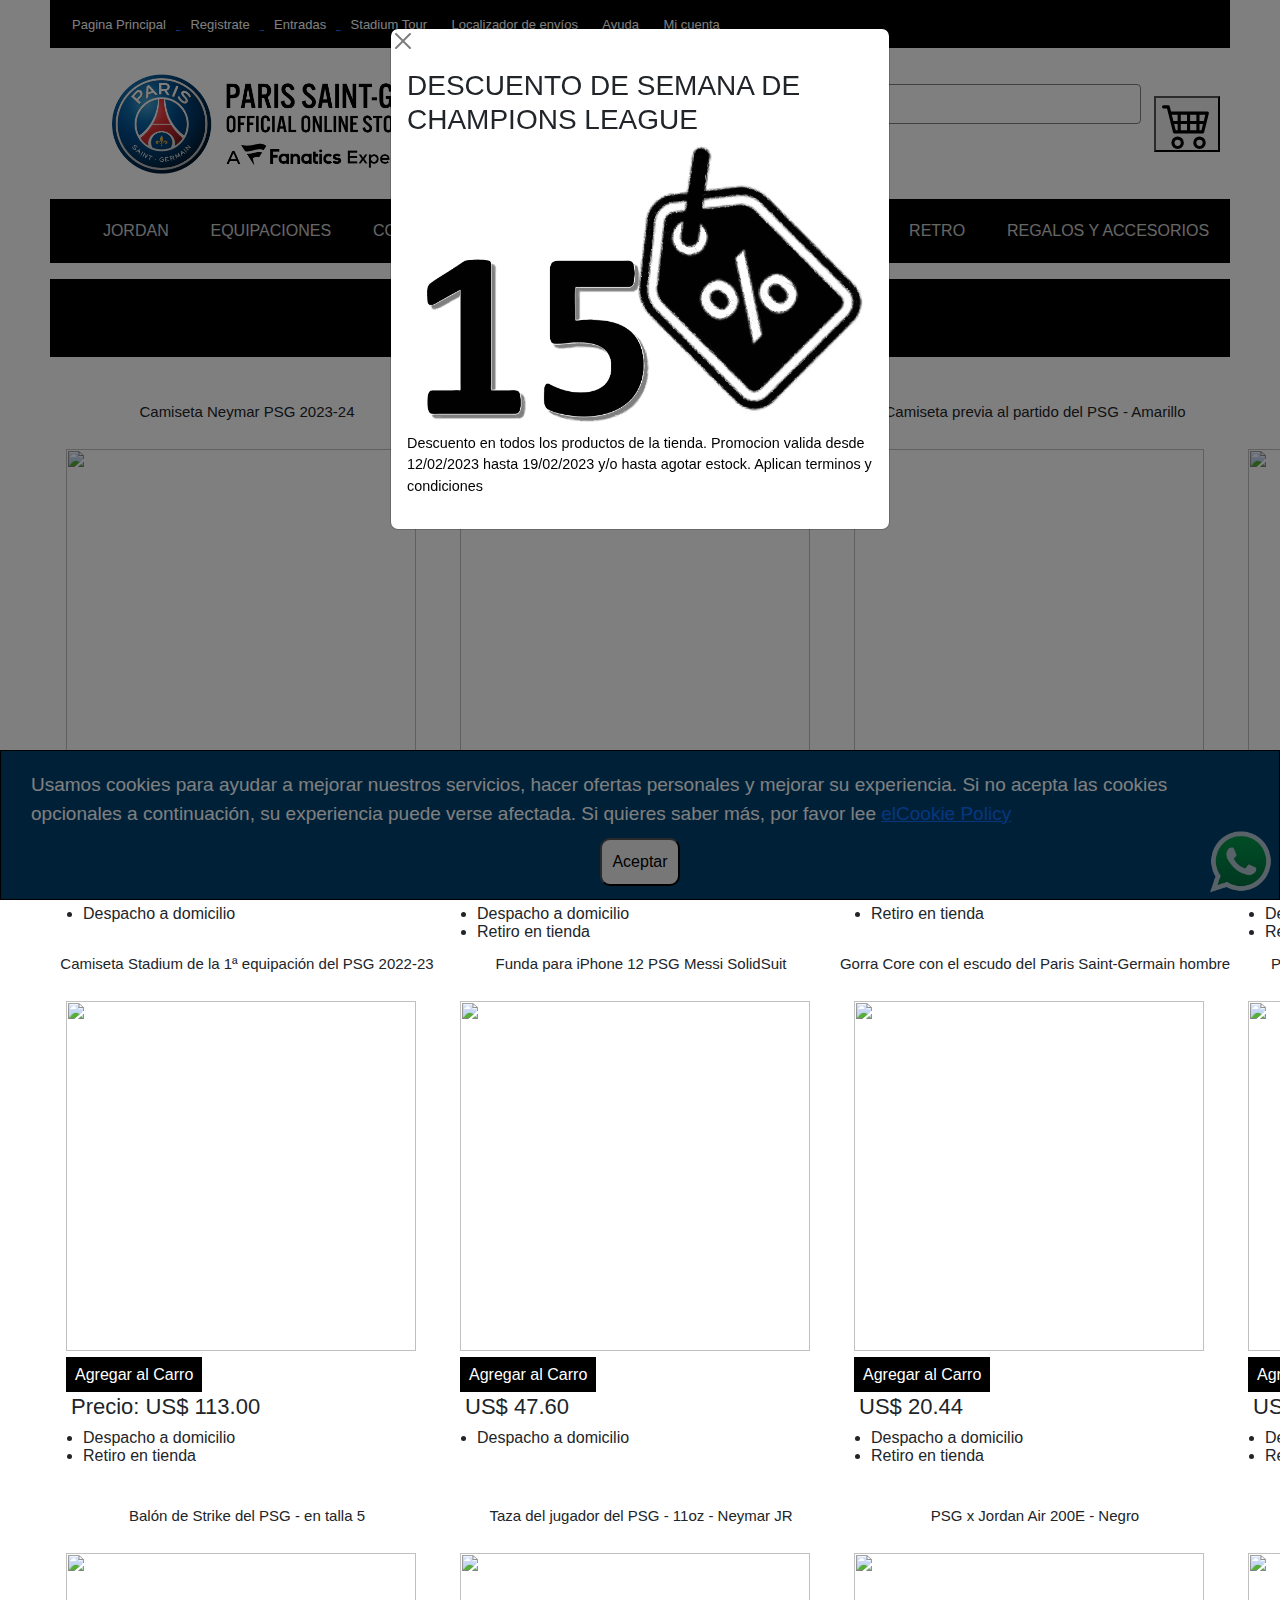
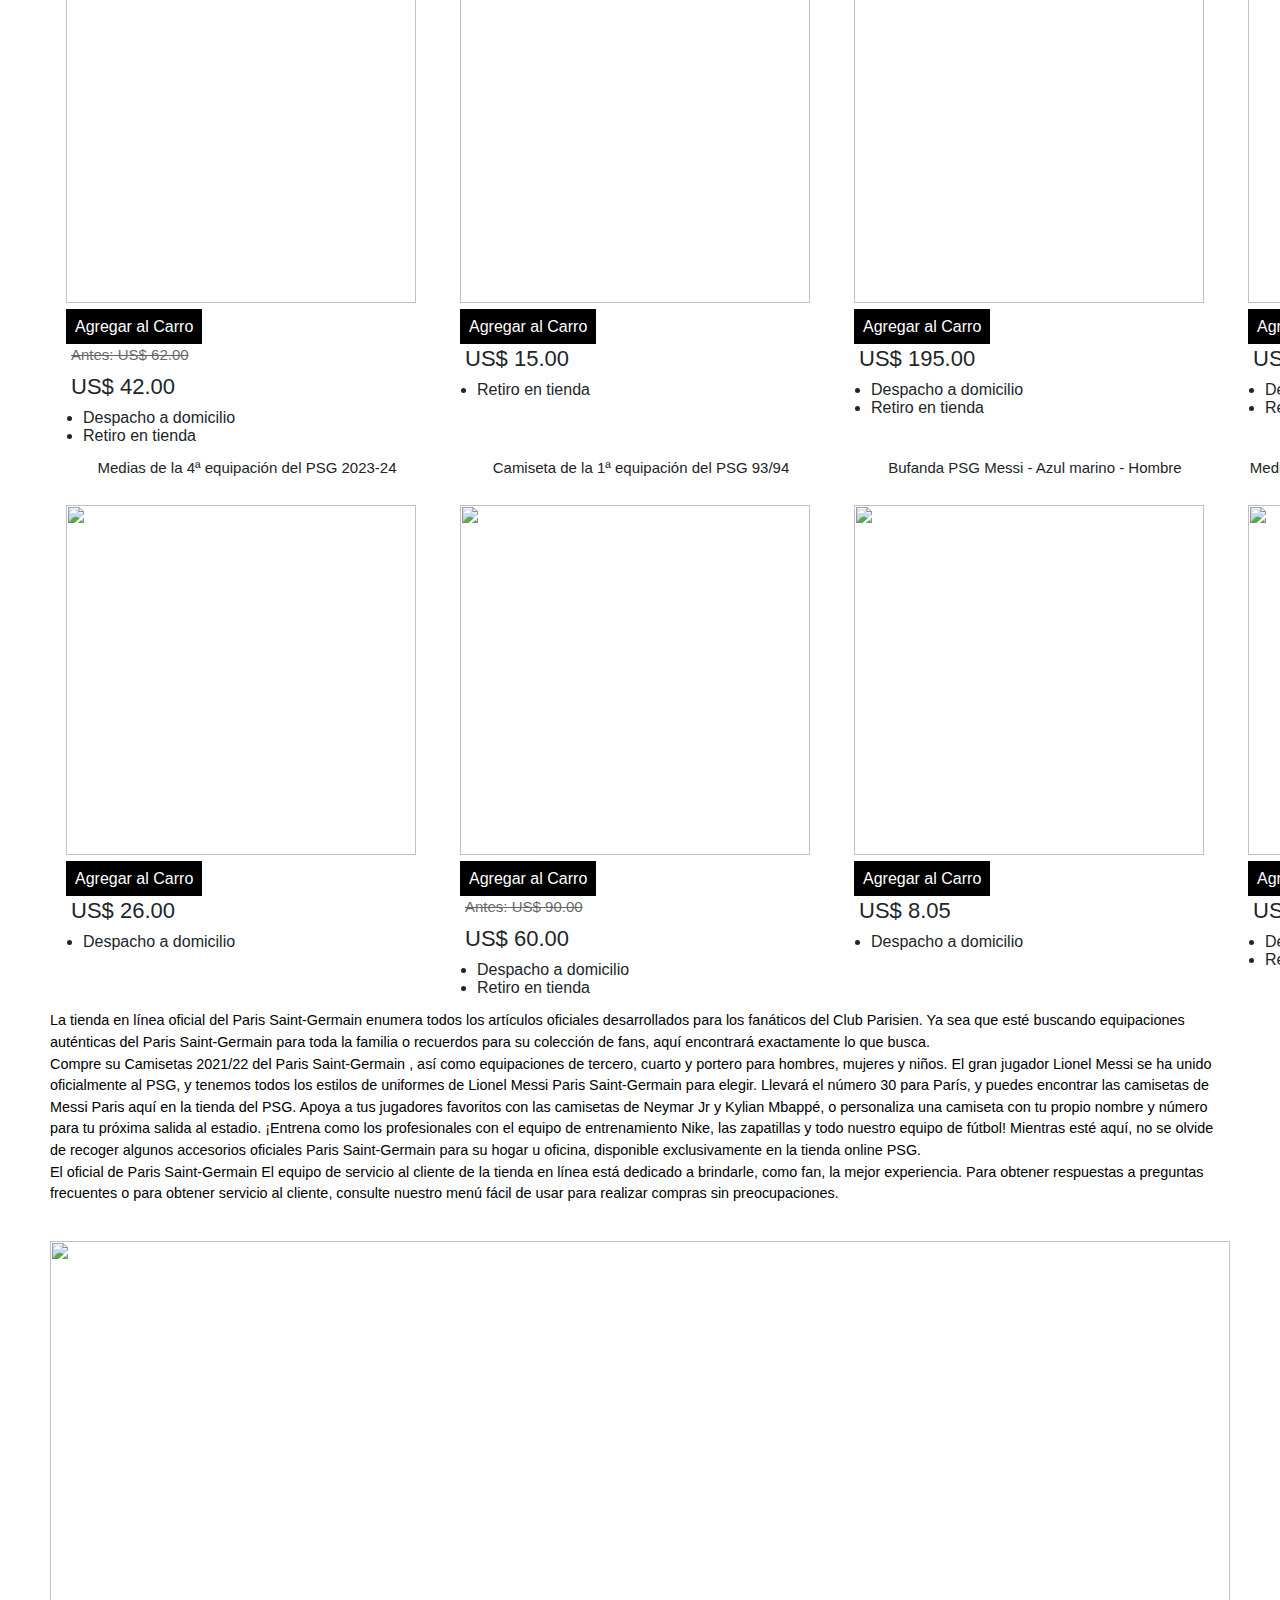
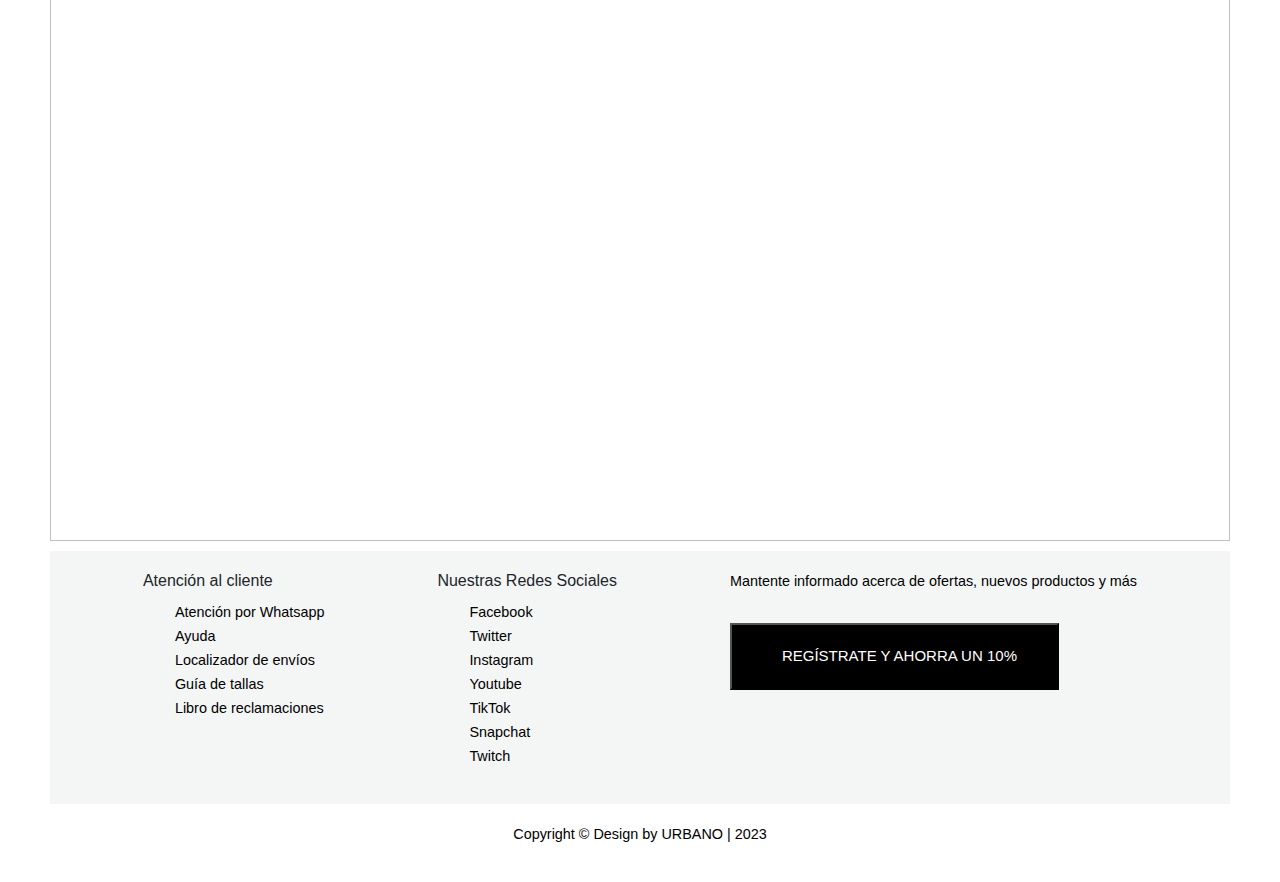
==== index.html @ 10545eae "update" ====
<html>

<head>
    <meta charset="UTF-8">
    <title>PSG STORE</title>
    <!-- ICONO PAGINA WEB -->
    <link rel="shortcut icon" href="images/iconoPsg.ico">
    <!-- REFERENCIA ESTILOS -->
    <link rel="stylesheet" href="style/registroStyle.css">
    <link rel="stylesheet" href="style/indexStyle.css">
    <link rel="stylesheet" href="bootStrap/css/bootstrap.css">
    <script src="bootStrap/js/bootstrap.js"></script>
    <script src="javaScript/code.js"></script>
    <script src="javaScript/codecarrito.js"></script>
</head>

<body onload="primeraFuncion()">

    <!-- CONTACTANOS EN WHATSAPP -->
    <a id="contactoWSP" href="https://api.whatsapp.com/send?phone=51952401130" target="_blank">
        <img src="images/whatsapp.png">
    </a>

    <!-- COOKIES ACEPTAR 

    <div id="aceptarCookie">
        <p>Lorem ipsum dolor sit amet consectetur, adipisicing elit. Provident inventore tempora, qui eveniet eius
            voluptas laudantium. Tempora dolores ex animi, excepturi provident ducimus! Sint, doloribus. Et veritatis
            labore vitae mollitia.</p>
        <button type="button" class="btn-close" data-bs-dismiss="modal" aria-label="Close">ACEPTAR</button>
    </div>-->

    <div id="aceptarCookie" style="border:1px solid black;">
        <p>Usamos cookies para ayudar a mejorar nuestros servicios, hacer ofertas personales y mejorar su experiencia. Si no acepta las cookies opcionales a continuación, su experiencia puede verse afectada. Si quieres saber más, por favor lee <a href="/pages/cookies.html">elCookie Policy</a></p>
        <button onclick="myFunctionCookie()">Aceptar</button>
    </div>

    <!-- CABEZERA DE PAGINA -->
    <div id="cabecera">
        <div id="cabecera-option">
            <ul>
                <a href="index.html">
                    <li>Pagina Principal</li>
                </a>
                <a href="pages/registro.html">
                    <li>Registrate</li>
                </a>
                <a href="https://billetterie.psg.fr/en/?utm_source=store.psg.fr&utm_medium=referral&utm_campaign=Store_PSG"
                    target="_blank">
                    <li>Entradas</li>
                </a>
                <a href="https://es.experience.psg.fr/?utm_source=Store&utm_medium=Store_header&utm_campaign=Store_header_StadiumTour"
                    target="_blank">
                    <li>Stadium Tour</li>
                </a>
                <a href="https://store3.psg.fr/track-order" target="_blank">
                    <li>Localizador de envíos</li>
                </a>
                <a href="https://store3.psg.fr/customer-help-desk" target="_blank">
                    <li>Ayuda</li>
                </a>
                <a href="https://login.psg.fr/17900b24-9824-4148-b1a1-ccfdbaae0d0d/auth-ui/login?__aic_csrf=8iApHK5oy0-Y6-9h&backUrl=https%3A%2F%2Fstore3.psg.fr%2F&client_id=8ef93ea2-408f-4463-8f12-0aaca856be4c&nonce=h1LZ1Z53Is9WoUPrxxKQaA%3D%3D&prompt=login&redirect_uri=https%3A%2F%2Fstore3.psg.fr%2Fapi%2Faccount%2Foauth%2Foidcreturn&response_mode=form_post&response_type=code&scope=openid+profile+email+address+phone&state=eyJzZXNzaW9uSWQiOiJiNzE4YzNmMC1hMjhmLTExZWQtOTJhMi00NTRlMzlhYWI4MWUiLCJuZXh0UGF0aG5hbWUiOiIvIiwiYmFja1VybCI6Imh0dHBzOi8vc3RvcmUzLnBzZy5mci8ifQ%3D%3D&ui_locales=es-ES"
                    target="_blank">
                    <li>Mi cuenta</li>
                </a>
            </ul>
        </div>
        <!-- BUSCADOR Y LOGO DE PAGINA -->
        <div id="buscador">
            <div>
                <a href="index.html">
                    <img src="images/logoPsg.png" alt="">
                </a>
            </div>
            <div>
                <form id="formBuscador">
                    <input type="text" placeholder="Buscar">
                    <button formaction="../index.html">Buscar</button>
                </form>
            </div>

            <button onclick="actualizarLista()" href="#" data-bs-toggle="modal" data-bs-target="#carritoCompra">
                <svg xmlns="http://www.w3.org/2000/svg" width="50" height="50" fill="currentColor" class="bi bi-cart4"
                    viewBox="0 0 16 16">
                    <path
                        d="M0 2.5A.5.5 0 0 1 .5 2H2a.5.5 0 0 1 .485.379L2.89 4H14.5a.5.5 0 0 1 .485.621l-1.5 6A.5.5 0 0 1 13 11H4a.5.5 0 0 1-.485-.379L1.61 3H.5a.5.5 0 0 1-.5-.5zM3.14 5l.5 2H5V5H3.14zM6 5v2h2V5H6zm3 0v2h2V5H9zm3 0v2h1.36l.5-2H12zm1.11 3H12v2h.61l.5-2zM11 8H9v2h2V8zM8 8H6v2h2V8zM5 8H3.89l.5 2H5V8zm0 5a1 1 0 1 0 0 2 1 1 0 0 0 0-2zm-2 1a2 2 0 1 1 4 0 2 2 0 0 1-4 0zm9-1a1 1 0 1 0 0 2 1 1 0 0 0 0-2zm-2 1a2 2 0 1 1 4 0 2 2 0 0 1-4 0z" />
                </svg>
            </button>
        </div>
    </div>

    <!-- Modal PROMOCION-->
    <div class="modal fade" id="modalEntrada" tabindex="-1" aria-labelledby="exampleModalLabel" aria-hidden="true">
        <div class="modal-dialog">
            <div class="modal-content">
                <button type="button" class="btn-close" data-bs-dismiss="modal" aria-label="Close"></button>
                <div class="modal-body">
                    <h3>DESCUENTO DE SEMANA DE CHAMPIONS LEAGUE</h3>
                    <img src="images/imageDescuento.png" alt="" width="100%">
                    <p>Descuento en todos los productos de la tienda. Promocion valida desde 12/02/2023 hasta 19/02/2023
                        y/o hasta agotar estock. Aplican terminos y condiciones</p>
                </div>
            </div>
        </div>
    </div>

    <!-- Modal CARRITO -->
    <div class="modal fade" id="carritoCompra" tabindex="-1" aria-labelledby="exampleModalLabel" aria-hidden="true">
        <div class="modal-dialog">
            <div class="modal-content">
                <div class="modal-header">
                    <h1 class="modal-title fs-5" id="exampleModalLabel">Carrito de compras</h1>
                    <button type="button" class="btn-close" data-bs-dismiss="modal" aria-label="Close"></button>
                </div>
                <div class="modal-body" id="listaCarrito">
                    nuestros carritos
                </div>
                <div class="modal-footer">
                    <button type="button" class="btn btn-secondary" data-bs-dismiss="modal">Close</button>
                    <button type="button" class="btn btn-primary">Save changes</button>
                </div>
            </div>
        </div>
    </div>

    <!-- MENU DE OPCIONES DE COMPRA -->
    <div id="menuPrincipal">
        <ul>
            <a href="https://store3.psg.fr/es/paris-saint-germain-jordan-brand/t-25861493+br-351287+z-9423-475346623">
                <li>JORDAN</li>
            </a>
            <a href="https://store3.psg.fr/es/paris-saint-germain-football-kits/t-92646982+d-565009383+z-7-3911137895">
                <li>EQUIPACIONES</li>
            </a>
            <a href="https://store3.psg.fr/es/#top-nav4">
                <li>COMPRAR POR JUGADOR</li>
            </a>
            <a href="https://store3.psg.fr/es/paris-saint-germain-men/t-25643682+ga-89+z-905835-176479248">
                <li>HOMBRE</li>
            </a>
            <a href="https://store3.psg.fr/en/paris-saint-germain-women/t-14318148+ga-02+z-930202-303312072">
                <li>MUJER</li>
            </a>
            <a href="https://store3.psg.fr/en/paris-saint-germain-kids/t-47198137+ga-25+z-916303-2807001426">
                <li>NIÑO</li>
            </a>
            <a href="https://store3.psg.fr/es/paris-saint-germain-retro/t-14420304+d-1250322908+z-93-1486497686">
                <li>RETRO</li>
            </a>
            <a href="https://store3.psg.fr/es/#top-nav10">
                <li>REGALOS Y ACCESORIOS</li>
            </a>
        </ul>
    </div>

    <!-- CONTENEDOR PRODUCTO POR JUGADOR -->
    <!--
    <div id="productoJugador">
        <h2>Tienda por jugador</h2>
        <ol>
            <li><a href="https://store3.psg.fr/es/paris-saint-germain-lionel-messi/t-14209260+a-27058074+z-906-958790968"
                    target="_blank">Messi</a></li>
            <li><a href="https://store3.psg.fr/es/paris-saint-germain-kylian-mbappe/t-36200371+a-6735576413+z-99-3381033309"
                    target="_blank">Mbappe</a></li>
            <li><a href="https://store3.psg.fr/es/paris-saint-germain-neymar-jr/t-25313604+a-06500113+z-985-1638497552"
                    target="_blank">Neymar JR</a></li>
            <li><a href="https://store3.psg.fr/es/paris-saint-germain-marco-verratti/t-58204726+a-5657120517+z-8-3921671075"
                    target="_blank">Verratti</a></li>
            <li><a href="https://store3.psg.fr/es/paris-saint-germain-sergio-ramos/t-92644737+a-09817375+z-84-3945308033"
                    target="_blank">Sergio Ramos</a></li>
        </ol>
    </div>-->

    <!-- CONTENEDOR DE PRODUCTOS -->
    <div id="contenedorProducto">

        <!-- SUBTITULO PRODUCTO -->
        <h2>Nuestro principales productos</h2>
        <!-- TABLA DE PRODUCTOS -->
        <table id="tablaProducto">
            <tr>
                <td>
                    <div class="producto">
                        <!-- TITULO PRODUCTO -->
                        <h3 class="tituloProducto">Camiseta Neymar PSG 2023-24</h3>
                        <!-- IMAGEN PRODUCTO -->
                        <img class="fotoProducto"
                            src="https://images.footballfanatics.com/paris-saint-germain/paris-saint-germain-home-stadium-kit-2022-23-little-kids-with-neymar-jr-10-printing_ss4_p-13328499+u-frpvym3dy09j07mqmv4w+v-000979d5a94549a08793ddf14832dda1.jpg?_hv=2&w=900">
                        <br>
                        <!-- REDIRECCION A CARRO DE COMPRAS -->
                        <a class="agregarCarro" onclick="addCart(this)">Agregar al Carro</a>
                        <!-- PRECIO ANTES PRODUCTO -->
                        <h5 class="precioAntesProducto"><s>Antes: US$ 180.00</s></h5>
                        <!-- PRECIO ACTUAL PRODUCTO -->
                        <h4 class="precioProducto">US$ 106.00</h4>
                        <!-- DETALLES Y DISPONIBILIDAD ENVIO PRODUCTO -->
                        <ul>
                            <li>Despacho a domicilio</li>
                        </ul>
                    </div>
                </td>
                <td>
                    <div class="producto">
                        <h3 class="tituloProducto">Camiseta de la 4ª equipación del PSG 2023-24</h3>
                        <img class="fotoProducto"
                            src="https://images.footballfanatics.com/paris-saint-germain/paris-saint-germain-x-jordan-fourth-vapor-match-shirt-2022-23_ss4_p-13354747+u-kch3skjvkc14lp9ynm8n+v-47ff7de2b492486c9314137625acd7ff.jpg?_hv=2&w=900">
                        <br>
                        <a class="agregarCarro" onclick="addCart(this)">Agregar al Carro</a>
                        <h5 class="precioAntesProducto"><s>Antes: US$ 250.00</s></h5>
                        <h4 class="precioProducto">US$ 173.00</h4>
                        <ul>
                            <li>Despacho a domicilio</li>
                            <li>Retiro en tienda</li>
                        </ul>
                    </div>
                </td>
                <td>
                    <div class="producto">
                        <h3 class="tituloProducto">Camiseta previa al partido del PSG - Amarillo</h3>
                        <img class="fotoProducto"
                            src="https://images.footballfanatics.com/paris-saint-germain/paris-saint-germain-x-jordan-pre-match-top-yellow_ss4_p-13354712+u-1c8licyn4jefofakp9i0+v-8fffc3628cd34843b2ff9202e091fad8.jpg?_hv=2&w=900">
                        <br>
                        <a class="agregarCarro" onclick="addCart(this)">Agregar al Carro</a>
                        <h5 class="precioAntesProducto"><s>Antes: US$ 250.00</s></h5>
                        <h4 class="precioProducto">US$ 83.00</h4>
                        <ul>
                            <li>Retiro en tienda</li>
                        </ul>
                    </div>
                </td>
                <td>
                    <div class="producto">
                        <h3 class="tituloProducto">Pantalón corto Strike del PSG - Negro</h3>
                        <img class="fotoProducto"
                            src="https://images.footballfanatics.com/paris-saint-germain/paris-saint-germain-x-jordan-strike-shorts-black_ss4_p-13354640+u-ex2pnxxkwxp1teubf63s+v-a32bb32694e0485380270e46a02052ed.jpg?_hv=2&w=900">
                        <br>
                        <a class="agregarCarro"
                            href="https://store3.psg.fr/es/paris-saint-germain-x-jordan-strike-shorts-black/p-2381580559289344+z-982-2629316862?_ref=p-GALP:m-GRID:i-r1c0:po-3"
                            target="_blank">Agregar al Carro</a>
                        <h5 class="precioAntesProducto"><s>Antes: US$ 80.00</s></h5>
                        <h4 class="precioProducto">US$ 50.00</h4>
                        <ul>
                            <li>Despacho a domicilio</li>
                            <li>Retiro en tienda</li>
                        </ul>
                    </div>
                </td>
            </tr>
            <tr>
                <td>
                    <div class="producto">
                        <h3 class="tituloProducto">Camiseta Stadium de la 1ª equipación del PSG 2022-23</h3>
                        <img class="fotoProducto"
                            src="https://images.footballfanatics.com/paris-saint-germain/paris-saint-germain-home-stadium-shirt-2022-23_ss4_p-13303204+u-sk3ly93bp2lofzgo6aqu+v-48adda5890534d37b6f42475f8d16147.jpg?_hv=2&w=900">
                        <br>
                        <a class="agregarCarro"
                            href="https://store3.psg.fr/es/paris-saint-germain-home-stadium-shirt-2022-23/p-2314032236464415+z-918-191791319?_ref=p-GALP:m-GRID:i-r10c1:po-31"
                            target="_blank">Agregar al Carro</a>
                        <h4 class="precioProducto">Precio: US$ 113.00</h4>
                        <ul>
                            <li>Despacho a domicilio</li>
                            <li>Retiro en tienda</li>
                        </ul>
                    </div>
                </td>
                <td>
                    <div class="producto">
                        <h3 class="tituloProducto">Funda para iPhone 12 PSG Messi SolidSuit</h3>
                        <img class="fotoProducto"
                            src="https://images.footballfanatics.com/paris-saint-germain/paris-saint-germain-messi-solidsuit-iphone-12-case_ss4_p-12097882+u-lg4sl01oauvdua8gah63+v-001ddc724dbb464885f058c27c0541a6.jpg?_hv=2&w=900">
                        <br>
                        <a class="agregarCarro"
                            href="https://store3.psg.fr/es/paris-saint-germain-messi-solidsuit-iphone-12-case/p-3491333285756479+z-992-2877348107?_ref=p-ALP:m-GRID:i-r8c1:po-25"
                            target="_blank">Agregar al Carro</a>
                        <h4 class="precioProducto">US$ 47.60</h4>
                        <ul>
                            <li>Despacho a domicilio</li>
                        </ul>
                    </div>
                </td>
                <td>
                    <div class="producto">
                        <h3 class="tituloProducto">Gorra Core con el escudo del Paris Saint-Germain hombre</h3>
                        <img class="fotoProducto"
                            src="https://images.footballfanatics.com/paris-saint-germain/paris-saint-germain-essential-crest-cap-blue-mens_ss4_p-12033356+u-if8m1uqgisih578cuzz2+v-344992ef151540c9a1b36905bf6d35fc.jpg?_hv=2&w=900">
                        <br>
                        <a class="agregarCarro"
                            href="https://store3.psg.fr/es/paris-saint-germain-essential-crest-cap-blue-mens/p-2380339269258340+z-926-710285134?_ref=p-DLP:m-GRID:i-r0c0:po-0"
                            target="_blank">Agregar al Carro</a>
                        <h4 class="precioProducto">US$ 20.44</h4>
                        <ul>
                            <li>Despacho a domicilio</li>
                            <li>Retiro en tienda</li>
                        </ul>
                    </div>
                </td>
                <td>
                    <div class="producto">
                        <h3 class="tituloProducto">Paris Saint-Germain Marco Verratti Soccerstarz</h3>
                        <img class="fotoProducto"
                            src="https://images.footballfanatics.com/paris-saint-germain/paris-saint-germain-marco-verratti-soccerstarz_ss4_p-12097903+u-4v2jr58cwjdb2cp5ml1f+v-7daf7a4b922e4fe387fc547479281393.jpg?_hv=2&w=900">
                        <br>
                        <a class="agregarCarro"
                            href="https://store3.psg.fr/es/paris-saint-germain-marco-verratti-soccerstarz/p-4546009874761103+z-82-1270272902?_ref=p-DLP:m-GRID:i-r0c2:po-2"
                            target="_blank">Agregar al Carro</a>
                        <h4 class="precioProducto">US$ 9.00</h4>
                        <ul>
                            <li>Despacho a domicilio</li>
                            <li>Retiro en tienda</li>
                        </ul>
                    </div>
                </td>
            </tr>
            <tr>
                <td>
                    <div class="producto">
                        <h3 class="tituloProducto">Balón de Strike del PSG - en talla 5</h3>
                        <img class="fotoProducto"
                            src="https://images.footballfanatics.com/paris-saint-germain/paris-saint-germain-strike-ball-size-5_ss4_p-13303158+u-z7wxgruqw23fbu3sgdut+v-10be11725a35417f9b1cdea43c290e46.jpg?_hv=2&w=900">
                        <br>
                        <a class="agregarCarro"
                            href="https://store3.psg.fr/es/paris-saint-germain-strike-ball-size-5/p-4558364436901619+z-84-3865738269?_ref=p-SRP:m-GRID:i-r0c0:po-0"
                            target="_blank">Agregar al Carro</a>
                        <h5 class="precioAntesProducto"><s>Antes: US$ 62.00</s></h5>
                        <h4 class="precioProducto">US$ 42.00</h4>
                        <ul>
                            <li>Despacho a domicilio</li>
                            <li>Retiro en tienda</li>
                        </ul>
                    </div>
                </td>
                <td>
                    <div class="producto">
                        <h3 class="tituloProducto">Taza del jugador del PSG - 11oz - Neymar JR</h3>
                        <img class="fotoProducto"
                            src="https://images.footballfanatics.com/paris-saint-germain/paris-saint-germain-player-mug-11oz-neymar-jr_ss4_p-12087770+u-sc20du37c9hw7ogzpbtp+v-73ecaa538280447ebe7e4386b81b342a.jpg?_hv=2&w=900">
                        <br>
                        <a class="agregarCarro"
                            href="https://store3.psg.fr/es/paris-saint-germain-player-mug-11oz-neymar-jr/p-4502338630749699+z-980-3027594574?_ref=p-SRP:m-GRID:i-r5c2:po-17"
                            target="_blank">Agregar al Carro</a>
                        <h4 class="precioProducto">US$ 15.00</h4>
                        <ul>
                            <li>Retiro en tienda</li>
                        </ul>
                    </div>
                </td>
                <td>
                    <div class="producto">
                        <h3 class="tituloProducto">PSG x Jordan Air 200E - Negro</h3>
                        <img class="fotoProducto"
                            src="https://images.footballfanatics.com/paris-saint-germain/paris-saint-germain-x-jordan-air-200e-black_ss4_p-13354725+u-1app5c5pq7bnhms3volm+v-aaf68612342f49ce9715ccbddeb852e1.jpg?_hv=2&w=900">
                        <br>
                        <a class="agregarCarro"
                            href="https://store3.psg.fr/es/paris-saint-germain-x-jordan-air-200e-black/p-3470475059303550+z-910-134392255?_ref=p-DLP:m-GRID:i-r0c1:po-1"
                            target="_blank">Agregar al Carro</a>
                        <h4 class="precioProducto">US$ 195.00</h4>
                        <ul>
                            <li>Despacho a domicilio</li>
                            <li>Retiro en tienda</li>
                        </ul>
                    </div>
                </td>
                <td>
                    <div class="producto">
                        <h3 class="tituloProducto">Sudadera PSG x Jordan - Gris</h3>
                        <img class="fotoProducto"
                            src="https://images.footballfanatics.com/paris-saint-germain/paris-saint-germain-x-jordan-hoodie-grey_ss4_p-13354671+u-gan7uxfh6a8jazj46uh4+v-b0f7ccf32e074afc96120cf5745e195a.jpg?_hv=2&w=900">
                        <br>
                        <a class="agregarCarro"
                            href="https://store3.psg.fr/es/paris-saint-germain-x-jordan-hoodie-grey/p-2314479426404189+z-915-2299216790?_ref=p-SRP:m-GRID:i-r7c1:po-22"
                            target="_blank">Agregar al Carro</a>
                        <h4 class="precioProducto">US$ 113.00</h4>
                        <ul>
                            <li>Despacho a domicilio</li>
                            <li>Retiro en tienda</li>
                        </ul>
                    </div>
                </td>
            </tr>
            <tr>
                <td>
                    <div class="producto">
                        <h3 class="tituloProducto">Medias de la 4ª equipación del PSG 2023-24</h3>
                        <img class="fotoProducto"
                            src="https://images.footballfanatics.com/paris-saint-germain/paris-saint-germain-x-jordan-fourth-stadium-socks-2022-23_ss4_p-13354711+u-9nsexgvs6gaiwnd0d5c+v-1962eba1da1345129c6527b4fde6a56c.jpg?_hv=2&w=900">
                        <br>
                        <a class="agregarCarro"
                            href="https://store3.psg.fr/es/paris-saint-germain-x-jordan-fourth-stadium-socks-2022-23/p-3414257248180112+z-975-1420886113?_ref=p-DLP:m-GRID:i-r15c0:po-45"
                            target="_blank">Agregar al Carro</a>
                        <h4 class="precioProducto">US$ 26.00</h4>
                        <ul>
                            <li>Despacho a domicilio</li>
                        </ul>
                    </div>
                </td>
                <td>
                    <div class="producto">
                        <h3 class="tituloProducto">Camiseta de la 1ª equipación del PSG 93/94</h3>
                        <img class="fotoProducto"
                            src="https://images.footballfanatics.com/paris-saint-germain/paris-saint-germain-1993/94-home-shirt_ss4_p-13301593+u-191dhb6klw8xetyl6a7f+v-39f1c3a2948a46818c27637b49703983.jpg?_hv=2&w=900">
                        <br>
                        <a class="agregarCarro"
                            href="https://store3.psg.fr/es/paris-saint-germain-1993/94-home-shirt/p-3492701167384392+z-925-3442021982?_ref=p-DLP:m-GRID:i-r0c0:po-0"
                            target="_blank">Agregar al Carro</a>
                        <h5 class="precioAntesProducto"><s>Antes: US$ 90.00</s></h5>
                        <h4 class="precioProducto">US$ 60.00</h4>
                        <ul>
                            <li>Despacho a domicilio</li>
                            <li>Retiro en tienda</li>
                        </ul>
                    </div>
                </td>
                <td>
                    <div class="producto">
                        <h3 class="tituloProducto">Bufanda PSG Messi - Azul marino - Hombre</h3>
                        <img class="fotoProducto"
                            src="https://images.footballfanatics.com/paris-saint-germain/paris-saint-germain-messi-scarf-navy-mens_ss4_p-12087746+u-ij4s4xv3jyg0kep6qrpl+v-c39c0db4529d4b0daba46582202e8214.jpg?_hv=2&w=900">
                        <a class="agregarCarro"
                            href="https://store3.psg.fr/es/paris-saint-germain-messi-scarf-navy-mens/p-3457885307414851+z-947-768080797?_ref=p-SRP:m-GRID:i-r0c1:po-1"
                            target="_blank">Agregar al Carro</a>
                        <h4 class="precioProducto">US$ 8.05</h4>
                        <ul>
                            <li>Despacho a domicilio</li>
                        </ul>
                    </div>
                </td>
                <td>
                    <div class="producto">
                        <h3 class="tituloProducto">Medias Stadium de la 1ª equipación del PSG 2022-23</h3>
                        <img class="fotoProducto"
                            src="https://images.footballfanatics.com/paris-saint-germain/paris-saint-germain-home-stadium-socks-2022-23_ss4_p-13303160+u-h5mut527llblto2cv3yp+v-ae3b569a85644618af88c85caae94455.jpg?_hv=2&w=900">
                        <a class="agregarCarro"
                            href="https://store3.psg.fr/es/paris-saint-germain-home-stadium-socks-2022-23/p-3414031158231766+z-911-814313606?_ref=p-SFLP:m-GRID:i-r6c0:po-18"
                            target="_blank">Agregar al Carro</a>
                        <h4 class="precioProducto">US$ 26.00</h4>
                        <ul>
                            <li>Despacho a domicilio</li>
                            <li>Retiro en tienda</li>
                        </ul>
                    </div>
                </td>
            </tr>
        </table>

    </div>

    <!-- INFORMACION DE TIENDA -->
    <div id="acercaTienda">
        <p>La tienda en línea oficial del Paris Saint-Germain enumera todos los artículos oficiales desarrollados
            para los fanáticos del Club Parisien. Ya sea que esté buscando equipaciones auténticas del Paris
            Saint-Germain para toda la familia o recuerdos para su colección de fans, aquí encontrará exactamente lo
            que busca.

            <br>Compre su Camisetas 2021/22 del Paris Saint-Germain , así como equipaciones de tercero, cuarto y
            portero para hombres, mujeres y niños. El gran jugador Lionel Messi se ha unido oficialmente al PSG, y
            tenemos todos los estilos de uniformes de Lionel Messi Paris Saint-Germain para elegir. Llevará el
            número 30 para París, y puedes encontrar las camisetas de Messi Paris aquí en la tienda del PSG. Apoya a
            tus jugadores favoritos con las camisetas de Neymar Jr y Kylian Mbappé, o personaliza una camiseta con
            tu propio nombre y número para tu próxima salida al estadio. ¡Entrena como los profesionales con el
            equipo de entrenamiento Nike, las zapatillas y todo nuestro equipo de fútbol! Mientras esté aquí, no se
            olvide de recoger algunos accesorios oficiales Paris Saint-Germain para su hogar u oficina, disponible
            exclusivamente en la tienda online PSG.

            <br>El oficial de Paris Saint-Germain El equipo de servicio al cliente de la tienda en línea está
            dedicado a brindarle, como fan, la mejor experiencia. Para obtener respuestas a preguntas frecuentes o
            para obtener servicio al cliente, consulte nuestro menú fácil de usar para realizar compras sin
            preocupaciones.
        </p>
        <img src="https://store3.psg.fr/content/ws/all/963d6613-363e-43e3-8f7a-6f752ae7f5c5__1600X287.png" alt="">
    </div>

    <!-- PIE DE PAGINA -->
    <div id="footer">
        <!-- ATENCION AL CLIENTES -->
        <div id="atencionCliente">
            <h5>Atención al cliente</h5>
            <ul>
                <li><a href="https://api.whatsapp.com/send?phone=51952401130" target="_blank">Atención por Whatsapp</a>
                </li>
                <li><a href="https://store3.psg.fr/customer-help-desk" target="_blank">Ayuda</a></li>
                <li><a href="https://store3.psg.fr/es/tracking-information/ch-1368" target="_blank">Localizador de
                        envíos</a></li>
                <li><a href="https://store3.psg.fr/es/sizing-guidelines/ch-1365" target="_blank">Guía de tallas</a>
                </li>
                <li><a href="https://google.com.pe" target="_blank">Libro de reclamaciones</a></li>
            </ul>
        </div>
        <!-- REDES SOCIALES DE PAGINA -->
        <div id="redesSociales">
            <h5>Nuestras Redes Sociales</h5>
            <ul>
                <li><a href="https://www.facebook.com/PSG/" target="_blank">Facebook</a></li>
                <li><a href="https://twitter.com/PSG_inside" target="_blank">Twitter</a></li>
                <li><a href="https://www.instagram.com/psg/" target="_blank">Instagram</a></li>
                <li><a href="https://www.youtube.com/user/PSGofficiel" target="_blank">Youtube</a></li>
                <li><a href="https://www.tiktok.com/@psg" target="_blank">TikTok</a></li>
                <li><a href="https://www.snapchat.com/add/psg" target="_blank">Snapchat</a></li>
                <li><a href="https://www.twitch.tv/psg?lang=es" target="_blank">Twitch</a></li>
            </ul>
        </div>
        <!-- REGISTRO EN FOOTER -->
        <div id="footerRegistro">
            <p>Mantente informado acerca de ofertas, nuevos productos y más</p>
            <button><a href="pages/registro.html">REGÍSTRATE Y AHORRA UN 10%</a></button>
        </div>
    </div>
    <!-- DERECHOS PAGINA -->
    <div id="derechos">
        <p>Copyright © Design by URBANO | 2023</p>
    </div>

    <!-- Modal PROMOCION-->
    <div class="modal fade" id="modalEntrada" tabindex="-1" aria-labelledby="exampleModalLabel" aria-hidden="true">
        <div class="modal-dialog">
            <div class="modal-content">
                <button type="button" class="btn-close" data-bs-dismiss="modal" aria-label="Close"></button>
                <div class="modal-body">
                    <p>pipipipip</p>
                </div>
            </div>
        </div>
    </div>

</body>

</html>
---- style/registroStyle.css ----
/*ESTILOS DE FORMULARIO*/

#contentRegistro {
    margin-left: 50px;
    margin-right: 50px;
}

#contentRegistro div {
    padding-bottom: 25px;
}

#contentRegistro div h1 {
    background-color: #000000;
    color: #FFFFFF;
    padding-top: 20px;
    padding-bottom: 20px;
    text-align: center;
}

#formularioRegistro {
    margin-top: 15px;
    text-align: center;
}

#registroForm {
    display: flex;
    flex-direction: column;
    margin: 0px auto;
    align-items: center;
}

#registroForm label,input {
    width: 50%;
}

#registroForm label {
    margin-top: 10px;
    padding: 10px;
    font-size: 19px;
}

#registroForm input {
    height: 40px;
    border: 0;
    outline: none;
    border-bottom: 3px #808080 solid;
    font-size: 19px;
    color: #414040;
    padding-top: 10px;
    padding-bottom: 10px;
}

#registroForm input::placeholder {
    font-size: 19px;
}

#registroForm input:hover{
    background:#e8e7e7;
}

#registroForm button{
    margin-top: 50px;
    height: 50px;
    width: 100px;
    font-size: 19px;
    background-color: black;
    color: #FFFFFF;
    cursor: pointer;
}

#registroForm button:hover{
    font-size: 20px;
}

#contentRegistro a{
    font-size: 19px;
    color: #808080;
    text-decoration: none;
}

#contentRegistro a:hover{
    color: #000000;
    text-decoration: underline;
}
---- style/indexStyle.css ----
* {
    margin: 0;
    font-family: "Open Sans",sans-serif;
}

#contactoWSP{
    position: fixed;
    bottom: 0;
    right: 0;
    width: 80px;
    z-index: 100;
}

#contactoWSP img{
    opacity: 0.7;
    width: 80px;
}

#contactoWSP img:hover{
    opacity: 1;
    width: 90px;
}

/*ESTILO CONTENEDOR ACEPTAR COOKIES*/
#aceptarCookie{
    position: fixed;
    background-color: #004170;
    width: 100%;
    bottom: 0;
    z-index: 50;
    height: 150px;
}
#aceptarCookie p{
    margin: 20px 30px 10px;
    font-size: 19px;
    color: #FFFFFF;
}
#aceptarCookie button{
    display: block;
    margin-left: auto;
    margin-right: auto;
    border-radius: 10px;
    padding: 10px;
}
#aceptarCookie button:hover{
    opacity: 0.9;
}

/*ESTILO DE MENU DE NAVEGACION*/

#cabecera-option ul {
    background-color: #000000;
    padding: 12px;
    margin-left: 50px;
    margin-right: 50px;
}

#cabecera-option ul li {
    display: inline-block;
    padding-left: 10px;
    padding-right: 10px;
    font-size: 13px;
    color: #FFFFFF;
}

#cabecera-option ul li:hover {
    text-decoration: underline;
}

/*ESTILO DE LOGO Y BUSCADOR DE PAGINA*/

#buscador {
    margin: 15px;
    padding: 10px;
    display: flex;
    justify-content: space-between;
    align-items: center;
    margin-left: 50px;
    margin-right: 50px;
}

#buscador img {
    height: 100px;
    padding-left: 50px;
    padding-right: 50px;
}

#formBuscador input {
    width: 600px;
    height: 40px;
    border-radius: 4px;
    margin-right: 10px;
    border: 1px #808080 solid;
    padding-left: 10px;
}

#formBuscador button {
    width: 80px;
    height: 40px;
    margin-right: 200px;
}

/*ESTILO MENU PRINCIPAL*/

#menuPrincipal{
    background-color: black;
    margin-left: 50px;
    margin-right: 50px;
}

#menuPrincipal ul{
    display: flex;
    justify-content: space-around;
}

#menuPrincipal ul a{
    padding: 20px;
    text-decoration: none;
    color: #FFFFFF;
    opacity: 0.8;
}

#menuPrincipal ul a:hover{
    opacity: 1;
}

#menuPrincipal ul li{
    list-style-type: none;
}

/*ESTILO TABLA*/

#contenedorProducto{
    margin-left: 50px;
    margin-right: 50px;
    margin-top: 10px;
}

#contenedorProducto h2{
    background-color: #000000;
    color: #FFFFFF;
    padding-top: 20px;
    padding-bottom: 20px;
    text-align: center;
    margin-bottom: 15px;
}

.producto{
    display: block;
    align-items: center;
    height: 520px;
    width: 392px;
}

.tituloProducto{
    margin-top: 30px;
    font-size: 15px;
    text-align: center;
}

.fotoProducto{
    width: 350px;
    margin-top: 20px;
    margin-left: 15px;
    margin-bottom: 15px;
}

.agregarCarro{
    margin-left: 15px;
    padding: 8px;
    border: 1px #000000 solid;
    border-radius: 6    px;
}

.precioAntesProducto{
    font-size: 15px;
    color: #000000;
    opacity: 0.6;
    margin-left: 20px;
    margin-top: 10px;
}

.precioProducto{
    margin-top: 10px;
    margin-left: 20px;
    font-size: 22px;
}

.producto a{
    margin-top: 10px;
    list-style-type: none;
    text-decoration: none;
    background-color: #000000;
    color: #FFFFFF;
}

.producto a:hover{
    opacity: 0.4;
}

/*ESTILO ACERTA TIENDA*/

#acercaTienda{
    margin-left: 50px;
    margin-right: 50px;
    margin-top: 30px;
}

#acercaTienda img{
    margin-top: 20px;
    width: 100%;
}

/*PIE DE PAGINA*/

#footer{
    background-color: #f4f5f5;
    margin-top: 10px;
    display: flex;
    justify-content: space-evenly;
    margin-left: 50px;
    margin-right: 50px;
}

#footer div{
    margin: 20px;
}

#footer div h5{
    margin-bottom: 10px;
    font-size: 100%;
}

#footer div ul li{
    list-style-type: none;
}

#footer div ul a,p{
    font-size: 90%;
    text-decoration: none;
    color: #000;
}

#footer div ul a:hover{
    text-decoration: underline;
}

#footerRegistro button{
    margin-top: 15px;
    padding: 20px;
    background-color: #000000;
    color: #FFFFFF;
    cursor: pointer;
    font-size: 15px;
}

#footerRegistro button a{
    text-decoration: none;
    color: #FFFFFF;
    padding: 20px 20px 20px 30px;
}

#derechos{
    padding-top: 20px;
    padding-bottom: 20px;
    display: flex;
    justify-content: center;
}
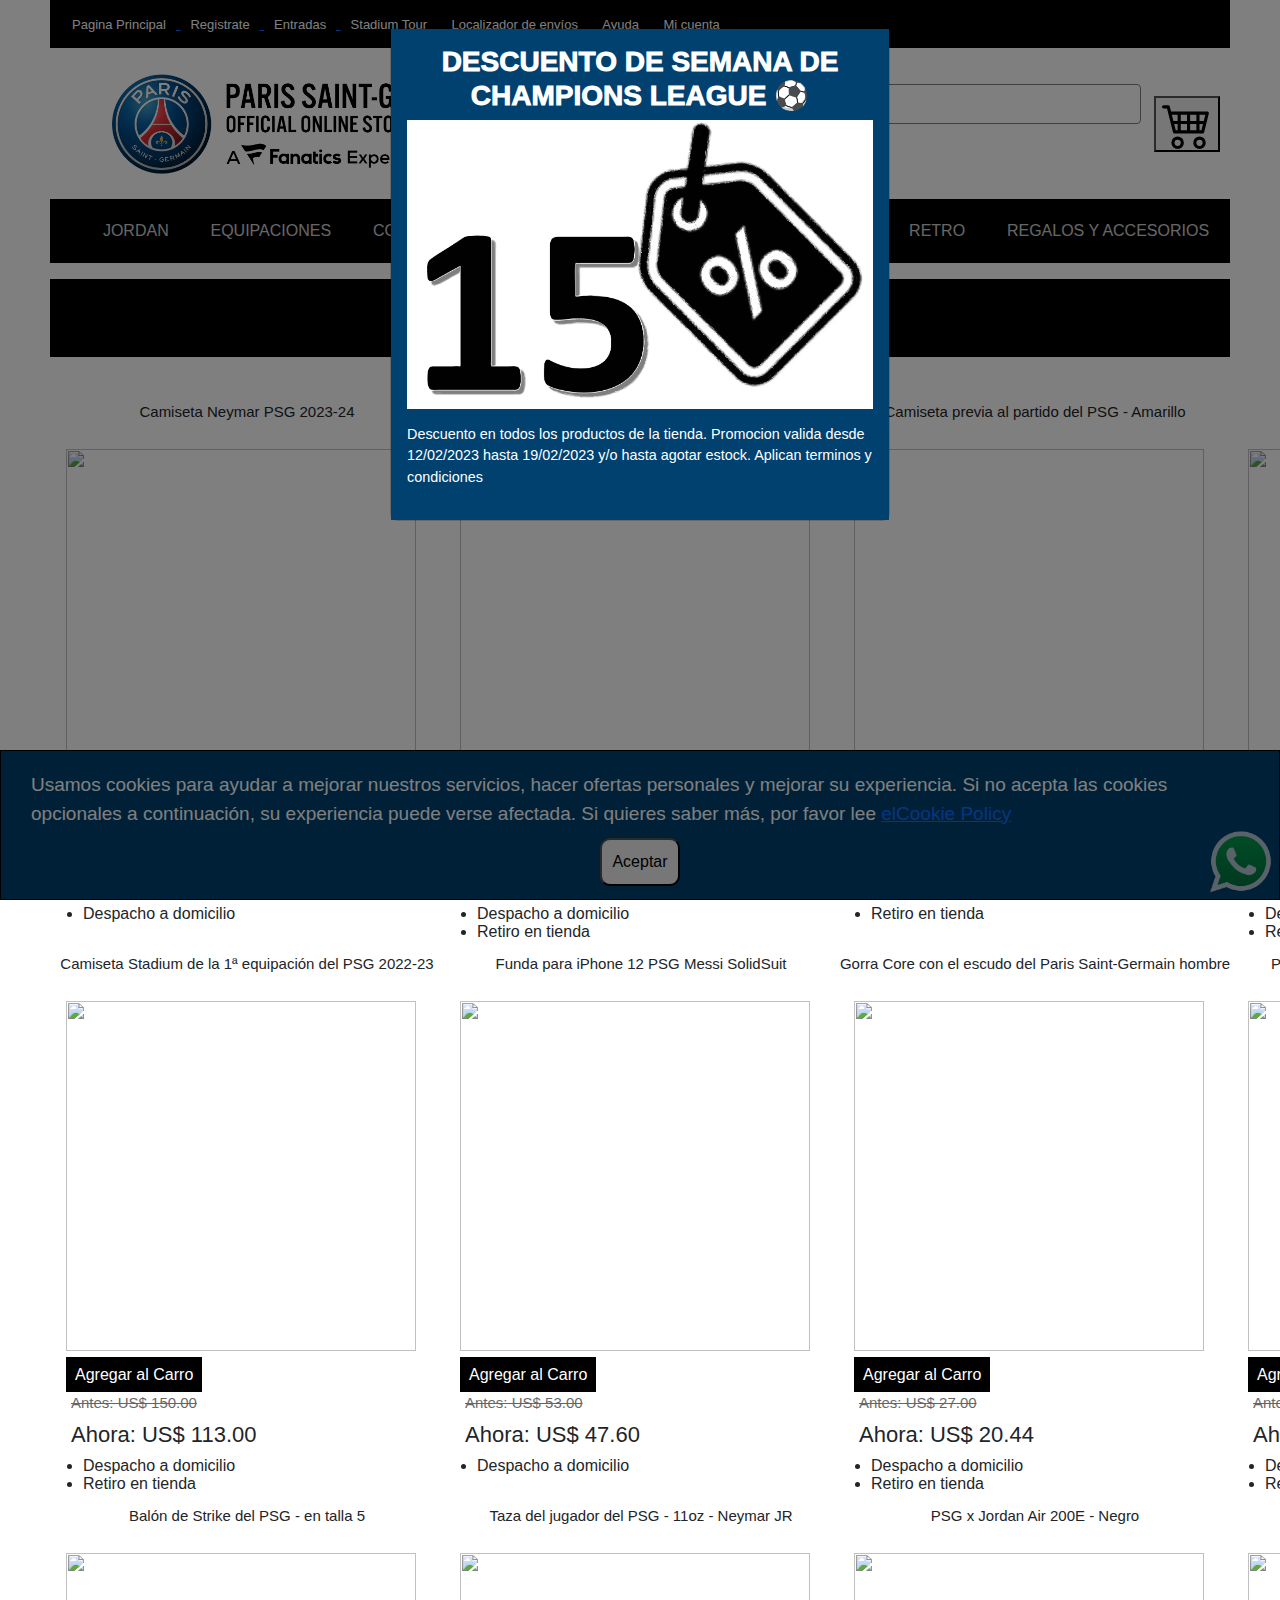
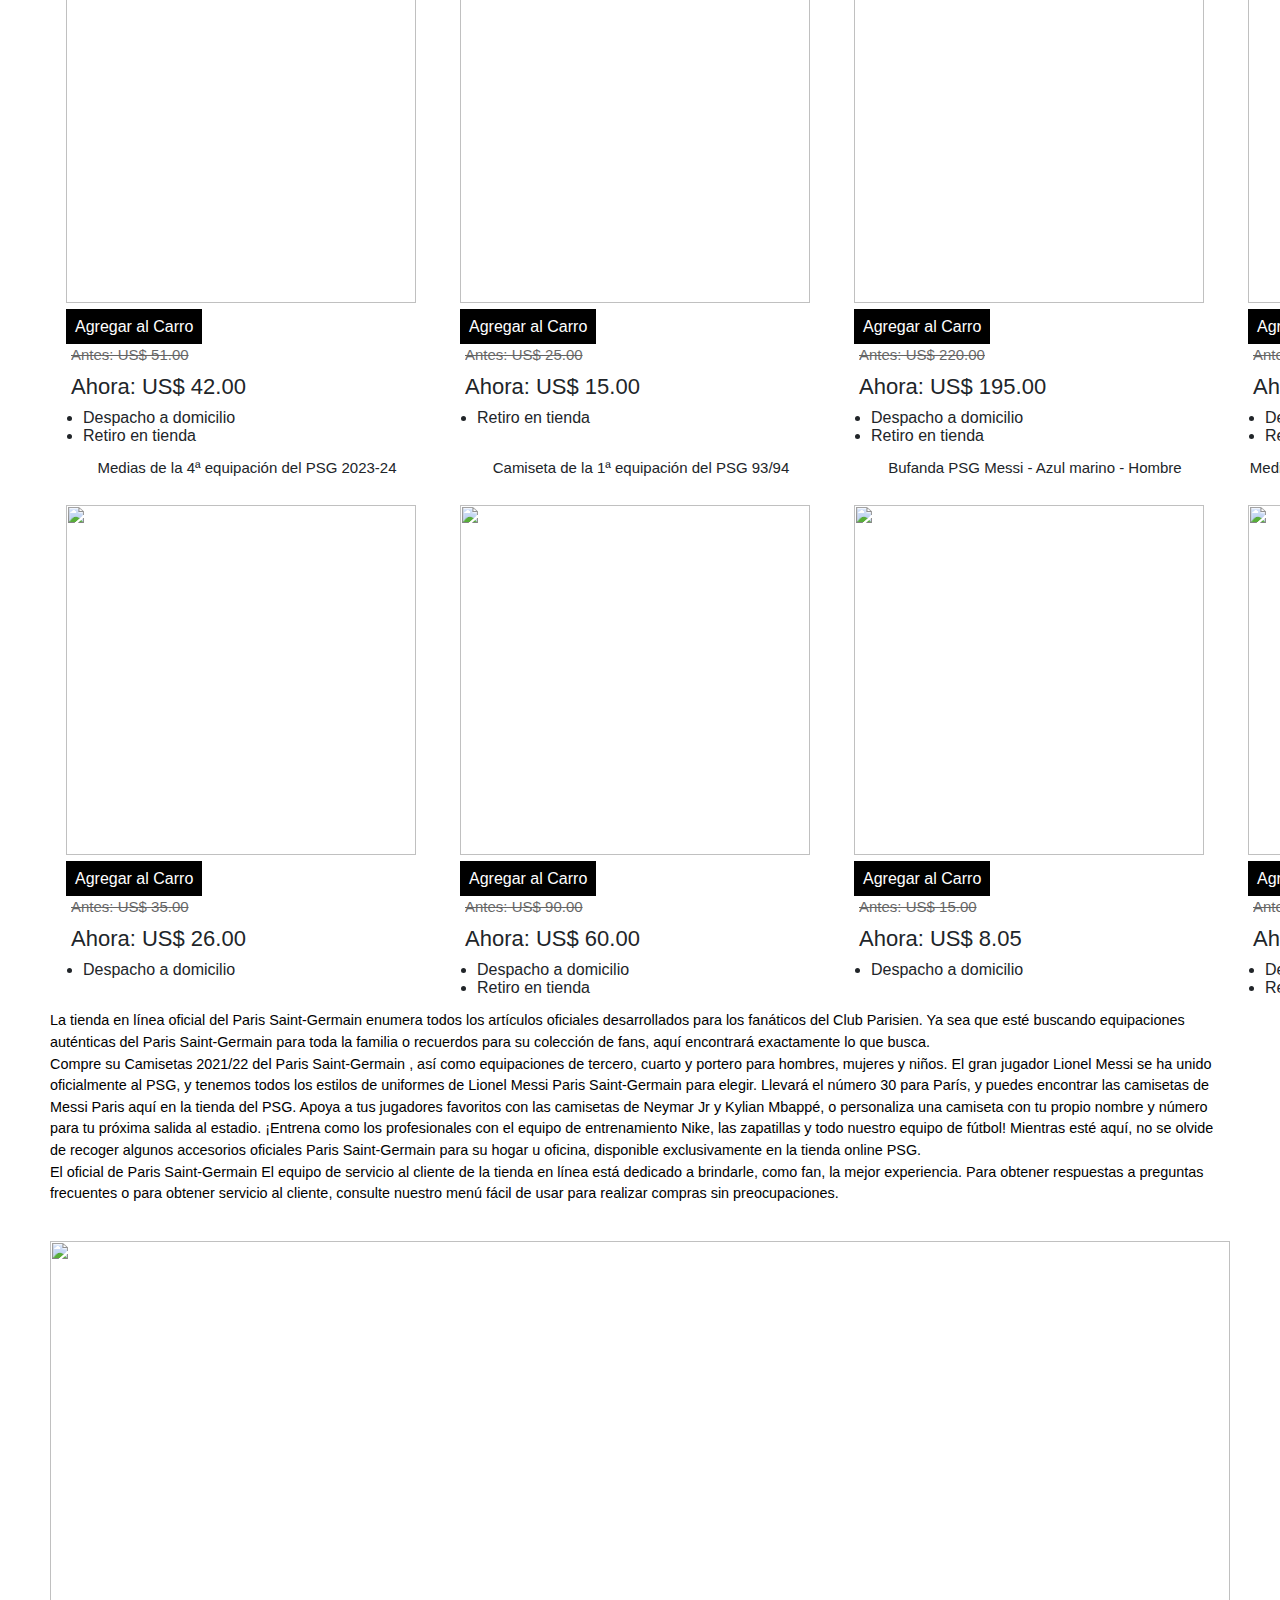
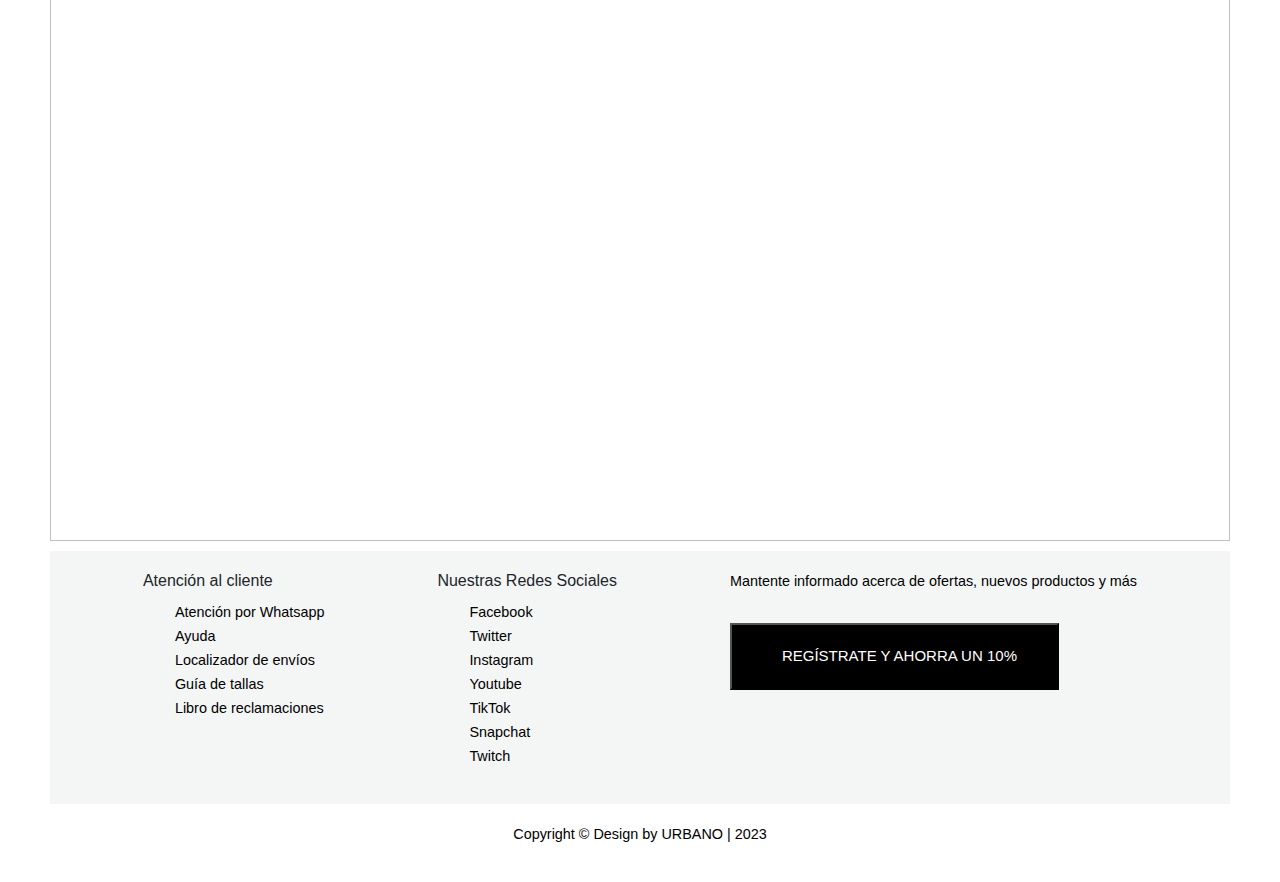
==== commit cab273f7: "update" ====
--- a/index.html
+++ b/index.html
@@ -8,6 +8,7 @@
     <!-- REFERENCIA ESTILOS -->
     <link rel="stylesheet" href="style/registroStyle.css">
     <link rel="stylesheet" href="style/indexStyle.css">
+    <link rel="stylesheet" href="style/carritoStyle.css">
     <link rel="stylesheet" href="bootStrap/css/bootstrap.css">
     <script src="bootStrap/js/bootstrap.js"></script>
     <script src="javaScript/code.js"></script>
@@ -31,7 +32,9 @@
     </div>-->
 
     <div id="aceptarCookie" style="border:1px solid black;">
-        <p>Usamos cookies para ayudar a mejorar nuestros servicios, hacer ofertas personales y mejorar su experiencia. Si no acepta las cookies opcionales a continuación, su experiencia puede verse afectada. Si quieres saber más, por favor lee <a href="/pages/cookies.html">elCookie Policy</a></p>
+        <p>Usamos cookies para ayudar a mejorar nuestros servicios, hacer ofertas personales y mejorar su experiencia.
+            Si no acepta las cookies opcionales a continuación, su experiencia puede verse afectada. Si quieres saber
+            más, por favor lee <a href="/pages/cookies.html">elCookie Policy</a></p>
         <button onclick="myFunctionCookie()">Aceptar</button>
     </div>
 
@@ -93,9 +96,8 @@
     <div class="modal fade" id="modalEntrada" tabindex="-1" aria-labelledby="exampleModalLabel" aria-hidden="true">
         <div class="modal-dialog">
             <div class="modal-content">
-                <button type="button" class="btn-close" data-bs-dismiss="modal" aria-label="Close"></button>
                 <div class="modal-body">
-                    <h3>DESCUENTO DE SEMANA DE CHAMPIONS LEAGUE</h3>
+                    <h3>DESCUENTO DE SEMANA DE CHAMPIONS LEAGUE ⚽</h3>
                     <img src="images/imageDescuento.png" alt="" width="100%">
                     <p>Descuento en todos los productos de la tienda. Promocion valida desde 12/02/2023 hasta 19/02/2023
                         y/o hasta agotar estock. Aplican terminos y condiciones</p>
@@ -109,15 +111,19 @@
         <div class="modal-dialog">
             <div class="modal-content">
                 <div class="modal-header">
-                    <h1 class="modal-title fs-5" id="exampleModalLabel">Carrito de compras</h1>
+                    <svg xmlns="http://www.w3.org/2000/svg" width="50" height="50" fill="currentColor"
+                        class="bi bi-cart4" viewBox="0 0 16 16">
+                        <path
+                            d="M0 2.5A.5.5 0 0 1 .5 2H2a.5.5 0 0 1 .485.379L2.89 4H14.5a.5.5 0 0 1 .485.621l-1.5 6A.5.5 0 0 1 13 11H4a.5.5 0 0 1-.485-.379L1.61 3H.5a.5.5 0 0 1-.5-.5zM3.14 5l.5 2H5V5H3.14zM6 5v2h2V5H6zm3 0v2h2V5H9zm3 0v2h1.36l.5-2H12zm1.11 3H12v2h.61l.5-2zM11 8H9v2h2V8zM8 8H6v2h2V8zM5 8H3.89l.5 2H5V8zm0 5a1 1 0 1 0 0 2 1 1 0 0 0 0-2zm-2 1a2 2 0 1 1 4 0 2 2 0 0 1-4 0zm9-1a1 1 0 1 0 0 2 1 1 0 0 0 0-2zm-2 1a2 2 0 1 1 4 0 2 2 0 0 1-4 0z" />
+                    </svg>
+                    <h1 class="modal-title fs-5" id="exampleModalLabel">Carrito de compras PSG</h1>
                     <button type="button" class="btn-close" data-bs-dismiss="modal" aria-label="Close"></button>
                 </div>
                 <div class="modal-body" id="listaCarrito">
-                    nuestros carritos
+                    <p>El carrito aun esta vacio !</p>
                 </div>
                 <div class="modal-footer">
-                    <button type="button" class="btn btn-secondary" data-bs-dismiss="modal">Close</button>
-                    <button type="button" class="btn btn-primary">Save changes</button>
+                    <button type="button" class="btn btn-secondary" data-bs-dismiss="modal">Cerrar</button>
                 </div>
             </div>
         </div>
@@ -190,7 +196,7 @@
                         <!-- REDIRECCION A CARRO DE COMPRAS -->
                         <a class="agregarCarro" onclick="addCart(this)">Agregar al Carro</a>
                         <!-- PRECIO ANTES PRODUCTO -->
-                        <h5 class="precioAntesProducto"><s>Antes: US$ 180.00</s></h5>
+                        <h5 class="precioAntesProducto"><s>Antes: US$ 150.00</s></h5>
                         <!-- PRECIO ACTUAL PRODUCTO -->
                         <h4 class="precioProducto">US$ 106.00</h4>
                         <!-- DETALLES Y DISPONIBILIDAD ENVIO PRODUCTO -->
@@ -206,8 +212,8 @@
                             src="https://images.footballfanatics.com/paris-saint-germain/paris-saint-germain-x-jordan-fourth-vapor-match-shirt-2022-23_ss4_p-13354747+u-kch3skjvkc14lp9ynm8n+v-47ff7de2b492486c9314137625acd7ff.jpg?_hv=2&w=900">
                         <br>
                         <a class="agregarCarro" onclick="addCart(this)">Agregar al Carro</a>
-                        <h5 class="precioAntesProducto"><s>Antes: US$ 250.00</s></h5>
-                        <h4 class="precioProducto">US$ 173.00</h4>
+                        <h5 class="precioAntesProducto"><s>Antes: US$ 199.00</s></h5>
+                        <h4 class="precioProducto">Ahora: US$ 173.00</h4>
                         <ul>
                             <li>Despacho a domicilio</li>
                             <li>Retiro en tienda</li>
@@ -221,8 +227,8 @@
                             src="https://images.footballfanatics.com/paris-saint-germain/paris-saint-germain-x-jordan-pre-match-top-yellow_ss4_p-13354712+u-1c8licyn4jefofakp9i0+v-8fffc3628cd34843b2ff9202e091fad8.jpg?_hv=2&w=900">
                         <br>
                         <a class="agregarCarro" onclick="addCart(this)">Agregar al Carro</a>
-                        <h5 class="precioAntesProducto"><s>Antes: US$ 250.00</s></h5>
-                        <h4 class="precioProducto">US$ 83.00</h4>
+                        <h5 class="precioAntesProducto"><s>Antes: US$ 100.00</s></h5>
+                        <h4 class="precioProducto">Ahora: US$ 83.00</h4>
                         <ul>
                             <li>Retiro en tienda</li>
                         </ul>
@@ -234,11 +240,9 @@
                         <img class="fotoProducto"
                             src="https://images.footballfanatics.com/paris-saint-germain/paris-saint-germain-x-jordan-strike-shorts-black_ss4_p-13354640+u-ex2pnxxkwxp1teubf63s+v-a32bb32694e0485380270e46a02052ed.jpg?_hv=2&w=900">
                         <br>
-                        <a class="agregarCarro"
-                            href="https://store3.psg.fr/es/paris-saint-germain-x-jordan-strike-shorts-black/p-2381580559289344+z-982-2629316862?_ref=p-GALP:m-GRID:i-r1c0:po-3"
-                            target="_blank">Agregar al Carro</a>
+                        <a class="agregarCarro" onclick="addCart(this)">Agregar al Carro</a>
                         <h5 class="precioAntesProducto"><s>Antes: US$ 80.00</s></h5>
-                        <h4 class="precioProducto">US$ 50.00</h4>
+                        <h4 class="precioProducto">Ahora: US$ 50.00</h4>
                         <ul>
                             <li>Despacho a domicilio</li>
                             <li>Retiro en tienda</li>
@@ -253,10 +257,9 @@
                         <img class="fotoProducto"
                             src="https://images.footballfanatics.com/paris-saint-germain/paris-saint-germain-home-stadium-shirt-2022-23_ss4_p-13303204+u-sk3ly93bp2lofzgo6aqu+v-48adda5890534d37b6f42475f8d16147.jpg?_hv=2&w=900">
                         <br>
-                        <a class="agregarCarro"
-                            href="https://store3.psg.fr/es/paris-saint-germain-home-stadium-shirt-2022-23/p-2314032236464415+z-918-191791319?_ref=p-GALP:m-GRID:i-r10c1:po-31"
-                            target="_blank">Agregar al Carro</a>
-                        <h4 class="precioProducto">Precio: US$ 113.00</h4>
+                        <a class="agregarCarro" onclick="addCart(this)">Agregar al Carro</a>
+                        <h5 class="precioAntesProducto"><s>Antes: US$ 150.00</s></h5>
+                        <h4 class="precioProducto">Ahora: US$ 113.00</h4>
                         <ul>
                             <li>Despacho a domicilio</li>
                             <li>Retiro en tienda</li>
@@ -269,10 +272,9 @@
                         <img class="fotoProducto"
                             src="https://images.footballfanatics.com/paris-saint-germain/paris-saint-germain-messi-solidsuit-iphone-12-case_ss4_p-12097882+u-lg4sl01oauvdua8gah63+v-001ddc724dbb464885f058c27c0541a6.jpg?_hv=2&w=900">
                         <br>
-                        <a class="agregarCarro"
-                            href="https://store3.psg.fr/es/paris-saint-germain-messi-solidsuit-iphone-12-case/p-3491333285756479+z-992-2877348107?_ref=p-ALP:m-GRID:i-r8c1:po-25"
-                            target="_blank">Agregar al Carro</a>
-                        <h4 class="precioProducto">US$ 47.60</h4>
+                        <a class="agregarCarro" onclick="addCart(this)">Agregar al Carro</a>
+                        <h5 class="precioAntesProducto"><s>Antes: US$ 53.00</s></h5>
+                        <h4 class="precioProducto">Ahora: US$ 47.60</h4>
                         <ul>
                             <li>Despacho a domicilio</li>
                         </ul>
@@ -284,10 +286,9 @@
                         <img class="fotoProducto"
                             src="https://images.footballfanatics.com/paris-saint-germain/paris-saint-germain-essential-crest-cap-blue-mens_ss4_p-12033356+u-if8m1uqgisih578cuzz2+v-344992ef151540c9a1b36905bf6d35fc.jpg?_hv=2&w=900">
                         <br>
-                        <a class="agregarCarro"
-                            href="https://store3.psg.fr/es/paris-saint-germain-essential-crest-cap-blue-mens/p-2380339269258340+z-926-710285134?_ref=p-DLP:m-GRID:i-r0c0:po-0"
-                            target="_blank">Agregar al Carro</a>
-                        <h4 class="precioProducto">US$ 20.44</h4>
+                        <a class="agregarCarro" onclick="addCart(this)">Agregar al Carro</a>
+                        <h5 class="precioAntesProducto"><s>Antes: US$ 27.00</s></h5>
+                        <h4 class="precioProducto">Ahora: US$ 20.44</h4>
                         <ul>
                             <li>Despacho a domicilio</li>
                             <li>Retiro en tienda</li>
@@ -300,10 +301,9 @@
                         <img class="fotoProducto"
                             src="https://images.footballfanatics.com/paris-saint-germain/paris-saint-germain-marco-verratti-soccerstarz_ss4_p-12097903+u-4v2jr58cwjdb2cp5ml1f+v-7daf7a4b922e4fe387fc547479281393.jpg?_hv=2&w=900">
                         <br>
-                        <a class="agregarCarro"
-                            href="https://store3.psg.fr/es/paris-saint-germain-marco-verratti-soccerstarz/p-4546009874761103+z-82-1270272902?_ref=p-DLP:m-GRID:i-r0c2:po-2"
-                            target="_blank">Agregar al Carro</a>
-                        <h4 class="precioProducto">US$ 9.00</h4>
+                        <a class="agregarCarro" onclick="addCart(this)">Agregar al Carro</a>
+                        <h5 class="precioAntesProducto"><s>Antes: US$ 15.00</s></h5>
+                        <h4 class="precioProducto">Ahora: US$ 9.00</h4>
                         <ul>
                             <li>Despacho a domicilio</li>
                             <li>Retiro en tienda</li>
@@ -318,11 +318,9 @@
                         <img class="fotoProducto"
                             src="https://images.footballfanatics.com/paris-saint-germain/paris-saint-germain-strike-ball-size-5_ss4_p-13303158+u-z7wxgruqw23fbu3sgdut+v-10be11725a35417f9b1cdea43c290e46.jpg?_hv=2&w=900">
                         <br>
-                        <a class="agregarCarro"
-                            href="https://store3.psg.fr/es/paris-saint-germain-strike-ball-size-5/p-4558364436901619+z-84-3865738269?_ref=p-SRP:m-GRID:i-r0c0:po-0"
-                            target="_blank">Agregar al Carro</a>
-                        <h5 class="precioAntesProducto"><s>Antes: US$ 62.00</s></h5>
-                        <h4 class="precioProducto">US$ 42.00</h4>
+                        <a class="agregarCarro" onclick="addCart(this)">Agregar al Carro</a>
+                        <h5 class="precioAntesProducto"><s>Antes: US$ 51.00</s></h5>
+                        <h4 class="precioProducto">Ahora: US$ 42.00</h4>
                         <ul>
                             <li>Despacho a domicilio</li>
                             <li>Retiro en tienda</li>
@@ -335,10 +333,9 @@
                         <img class="fotoProducto"
                             src="https://images.footballfanatics.com/paris-saint-germain/paris-saint-germain-player-mug-11oz-neymar-jr_ss4_p-12087770+u-sc20du37c9hw7ogzpbtp+v-73ecaa538280447ebe7e4386b81b342a.jpg?_hv=2&w=900">
                         <br>
-                        <a class="agregarCarro"
-                            href="https://store3.psg.fr/es/paris-saint-germain-player-mug-11oz-neymar-jr/p-4502338630749699+z-980-3027594574?_ref=p-SRP:m-GRID:i-r5c2:po-17"
-                            target="_blank">Agregar al Carro</a>
-                        <h4 class="precioProducto">US$ 15.00</h4>
+                        <a class="agregarCarro" onclick="addCart(this)">Agregar al Carro</a>
+                        <h5 class="precioAntesProducto"><s>Antes: US$ 25.00</s></h5>
+                        <h4 class="precioProducto">Ahora: US$ 15.00</h4>
                         <ul>
                             <li>Retiro en tienda</li>
                         </ul>
@@ -350,10 +347,9 @@
                         <img class="fotoProducto"
                             src="https://images.footballfanatics.com/paris-saint-germain/paris-saint-germain-x-jordan-air-200e-black_ss4_p-13354725+u-1app5c5pq7bnhms3volm+v-aaf68612342f49ce9715ccbddeb852e1.jpg?_hv=2&w=900">
                         <br>
-                        <a class="agregarCarro"
-                            href="https://store3.psg.fr/es/paris-saint-germain-x-jordan-air-200e-black/p-3470475059303550+z-910-134392255?_ref=p-DLP:m-GRID:i-r0c1:po-1"
-                            target="_blank">Agregar al Carro</a>
-                        <h4 class="precioProducto">US$ 195.00</h4>
+                        <a class="agregarCarro" onclick="addCart(this)">Agregar al Carro</a>
+                        <h5 class="precioAntesProducto"><s>Antes: US$ 220.00</s></h5>
+                        <h4 class="precioProducto">Ahora: US$ 195.00</h4>
                         <ul>
                             <li>Despacho a domicilio</li>
                             <li>Retiro en tienda</li>
@@ -366,10 +362,9 @@
                         <img class="fotoProducto"
                             src="https://images.footballfanatics.com/paris-saint-germain/paris-saint-germain-x-jordan-hoodie-grey_ss4_p-13354671+u-gan7uxfh6a8jazj46uh4+v-b0f7ccf32e074afc96120cf5745e195a.jpg?_hv=2&w=900">
                         <br>
-                        <a class="agregarCarro"
-                            href="https://store3.psg.fr/es/paris-saint-germain-x-jordan-hoodie-grey/p-2314479426404189+z-915-2299216790?_ref=p-SRP:m-GRID:i-r7c1:po-22"
-                            target="_blank">Agregar al Carro</a>
-                        <h4 class="precioProducto">US$ 113.00</h4>
+                        <a class="agregarCarro" onclick="addCart(this)">Agregar al Carro</a>
+                        <h5 class="precioAntesProducto"><s>Antes: US$ 120.00</s></h5>
+                        <h4 class="precioProducto">Ahora: US$ 113.00</h4>
                         <ul>
                             <li>Despacho a domicilio</li>
                             <li>Retiro en tienda</li>
@@ -384,10 +379,9 @@
                         <img class="fotoProducto"
                             src="https://images.footballfanatics.com/paris-saint-germain/paris-saint-germain-x-jordan-fourth-stadium-socks-2022-23_ss4_p-13354711+u-9nsexgvs6gaiwnd0d5c+v-1962eba1da1345129c6527b4fde6a56c.jpg?_hv=2&w=900">
                         <br>
-                        <a class="agregarCarro"
-                            href="https://store3.psg.fr/es/paris-saint-germain-x-jordan-fourth-stadium-socks-2022-23/p-3414257248180112+z-975-1420886113?_ref=p-DLP:m-GRID:i-r15c0:po-45"
-                            target="_blank">Agregar al Carro</a>
-                        <h4 class="precioProducto">US$ 26.00</h4>
+                        <a class="agregarCarro" onclick="addCart(this)">Agregar al Carro</a>
+                        <h5 class="precioAntesProducto"><s>Antes: US$ 35.00</s></h5>
+                        <h4 class="precioProducto">Ahora: US$ 26.00</h4>
                         <ul>
                             <li>Despacho a domicilio</li>
                         </ul>
@@ -399,11 +393,9 @@
                         <img class="fotoProducto"
                             src="https://images.footballfanatics.com/paris-saint-germain/paris-saint-germain-1993/94-home-shirt_ss4_p-13301593+u-191dhb6klw8xetyl6a7f+v-39f1c3a2948a46818c27637b49703983.jpg?_hv=2&w=900">
                         <br>
-                        <a class="agregarCarro"
-                            href="https://store3.psg.fr/es/paris-saint-germain-1993/94-home-shirt/p-3492701167384392+z-925-3442021982?_ref=p-DLP:m-GRID:i-r0c0:po-0"
-                            target="_blank">Agregar al Carro</a>
+                        <a class="agregarCarro" onclick="addCart(this)">Agregar al Carro</a>
                         <h5 class="precioAntesProducto"><s>Antes: US$ 90.00</s></h5>
-                        <h4 class="precioProducto">US$ 60.00</h4>
+                        <h4 class="precioProducto">Ahora: US$ 60.00</h4>
                         <ul>
                             <li>Despacho a domicilio</li>
                             <li>Retiro en tienda</li>
@@ -415,10 +407,9 @@
                         <h3 class="tituloProducto">Bufanda PSG Messi - Azul marino - Hombre</h3>
                         <img class="fotoProducto"
                             src="https://images.footballfanatics.com/paris-saint-germain/paris-saint-germain-messi-scarf-navy-mens_ss4_p-12087746+u-ij4s4xv3jyg0kep6qrpl+v-c39c0db4529d4b0daba46582202e8214.jpg?_hv=2&w=900">
-                        <a class="agregarCarro"
-                            href="https://store3.psg.fr/es/paris-saint-germain-messi-scarf-navy-mens/p-3457885307414851+z-947-768080797?_ref=p-SRP:m-GRID:i-r0c1:po-1"
-                            target="_blank">Agregar al Carro</a>
-                        <h4 class="precioProducto">US$ 8.05</h4>
+                        <a class="agregarCarro" onclick="addCart(this)">Agregar al Carro</a>
+                        <h5 class="precioAntesProducto"><s>Antes: US$ 15.00</s></h5>
+                        <h4 class="precioProducto">Ahora: US$ 8.05</h4>
                         <ul>
                             <li>Despacho a domicilio</li>
                         </ul>
@@ -429,10 +420,9 @@
                         <h3 class="tituloProducto">Medias Stadium de la 1ª equipación del PSG 2022-23</h3>
                         <img class="fotoProducto"
                             src="https://images.footballfanatics.com/paris-saint-germain/paris-saint-germain-home-stadium-socks-2022-23_ss4_p-13303160+u-h5mut527llblto2cv3yp+v-ae3b569a85644618af88c85caae94455.jpg?_hv=2&w=900">
-                        <a class="agregarCarro"
-                            href="https://store3.psg.fr/es/paris-saint-germain-home-stadium-socks-2022-23/p-3414031158231766+z-911-814313606?_ref=p-SFLP:m-GRID:i-r6c0:po-18"
-                            target="_blank">Agregar al Carro</a>
-                        <h4 class="precioProducto">US$ 26.00</h4>
+                        <a class="agregarCarro" onclick="addCart(this)">Agregar al Carro</a>
+                        <h5 class="precioAntesProducto"><s>Antes: US$ 40.00</s></h5>
+                        <h4 class="precioProducto">Ahora: US$ 26.00</h4>
                         <ul>
                             <li>Despacho a domicilio</li>
                             <li>Retiro en tienda</li>
@@ -509,17 +499,17 @@
         <p>Copyright © Design by URBANO | 2023</p>
     </div>
 
-    <!-- Modal PROMOCION-->
+    <!-- Modal PROMOCION
     <div class="modal fade" id="modalEntrada" tabindex="-1" aria-labelledby="exampleModalLabel" aria-hidden="true">
         <div class="modal-dialog">
             <div class="modal-content">
                 <button type="button" class="btn-close" data-bs-dismiss="modal" aria-label="Close"></button>
                 <div class="modal-body">
-                    <p>pipipipip</p>
+                    <p>prueba</p>
                 </div>
             </div>
         </div>
-    </div>
+    </div>-->
 
 </body>
 
--- a/style/indexStyle.css
+++ b/style/indexStyle.css
@@ -172,6 +172,10 @@
     border-radius: 6    px;
 }
 
+.agregarCarro:hover{
+    cursor: pointer;
+}
+
 .precioAntesProducto{
     font-size: 15px;
     color: #000000;
--- a/style/carritoStyle.css
+++ b/style/carritoStyle.css
@@ -0,0 +1,42 @@
+/*ESTILOS DE CARRITO DE COMPRAS*/
+
+.productoListaCarrito{
+    border-radius: 12px;
+    opacity: 0.7;
+}
+.productoListaCarrito:hover{
+    opacity: 1;
+    outline: 2px solid #004170;
+}
+
+.productoListaCarrito h5{
+    color: 004170;
+    font-size: 20px;
+}
+
+.precioAntes{
+    color: grey;
+    font-size: 10px;
+}
+
+.precioAhora{
+    font-size: 15px;
+}
+
+/*ESTILO MODAL PROMOCIONAL*/
+
+.modal-body{
+    background-color: #004170;
+    color: #ffff;
+}
+
+
+.modal-body h3{
+   text-align: center;
+   font-weight: 1000;
+}
+
+.modal-body p{
+    margin-top: 15px;
+    color: #ffff;
+}
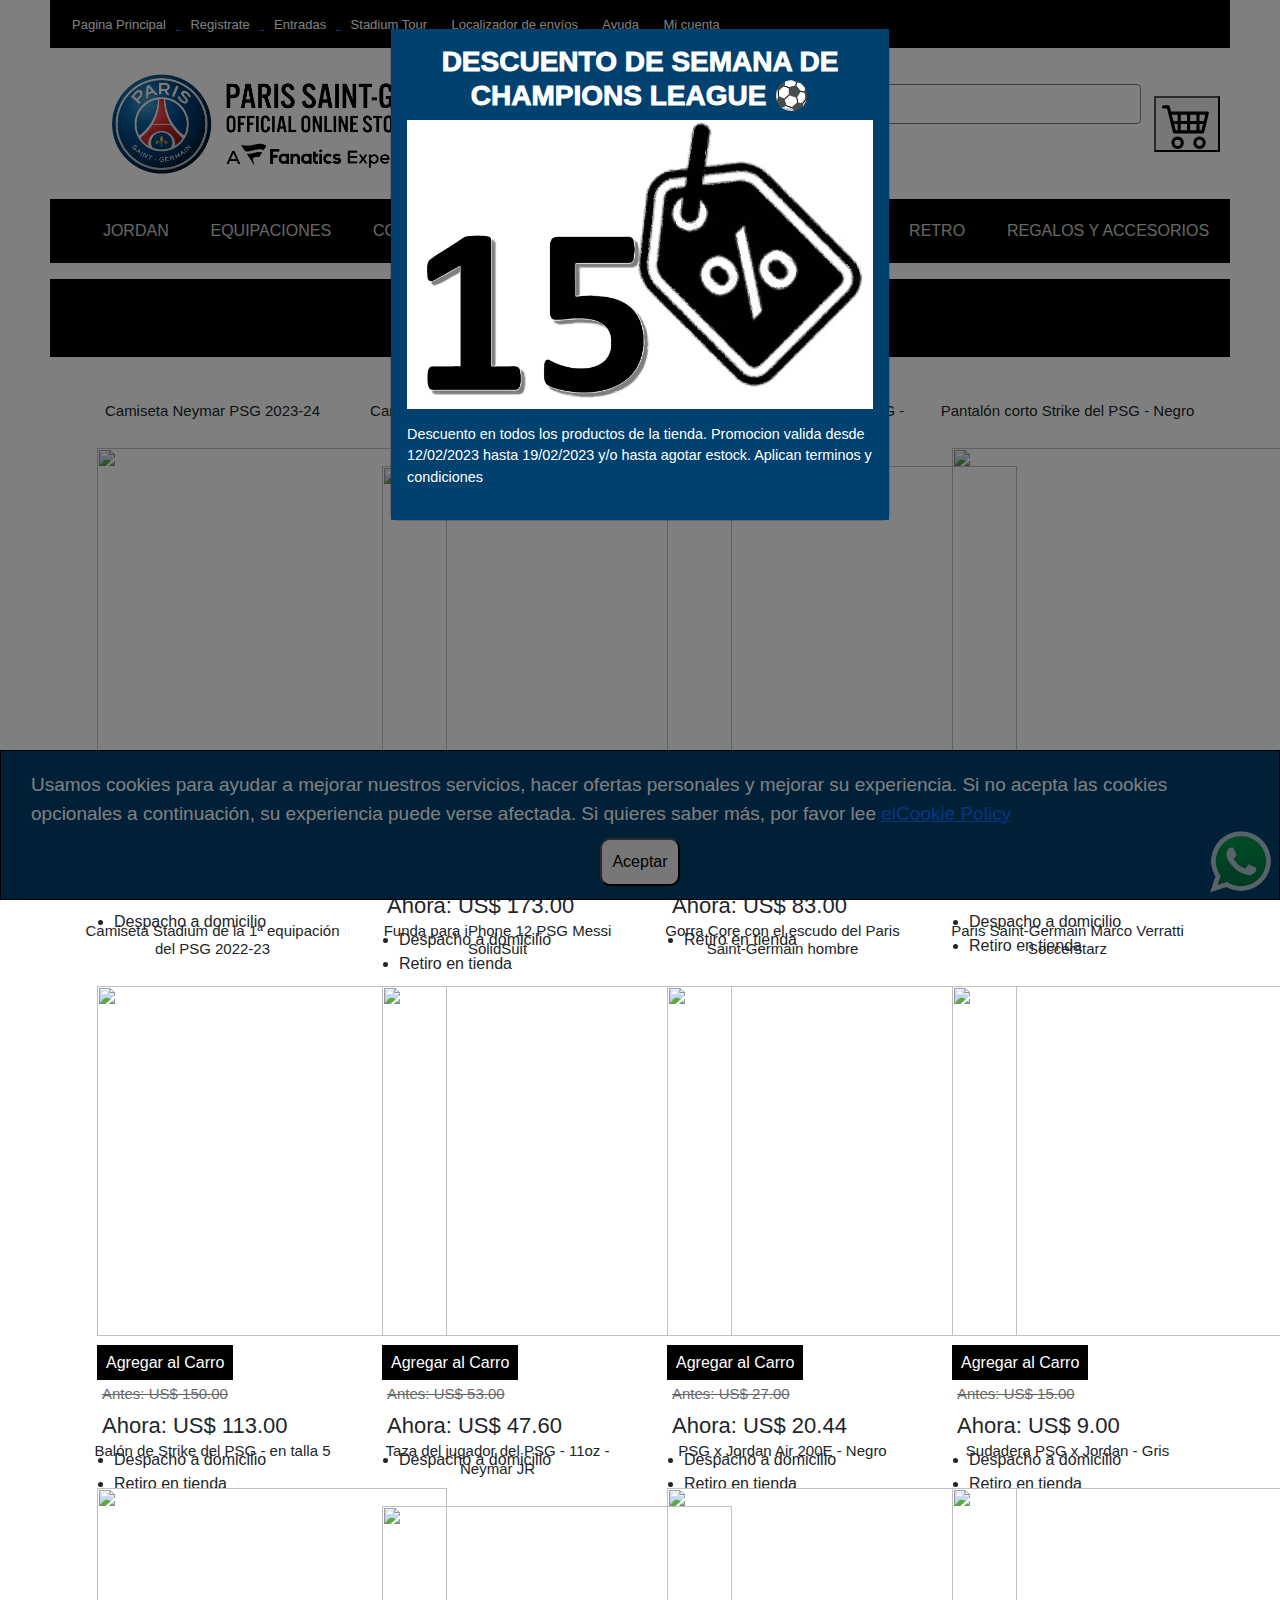
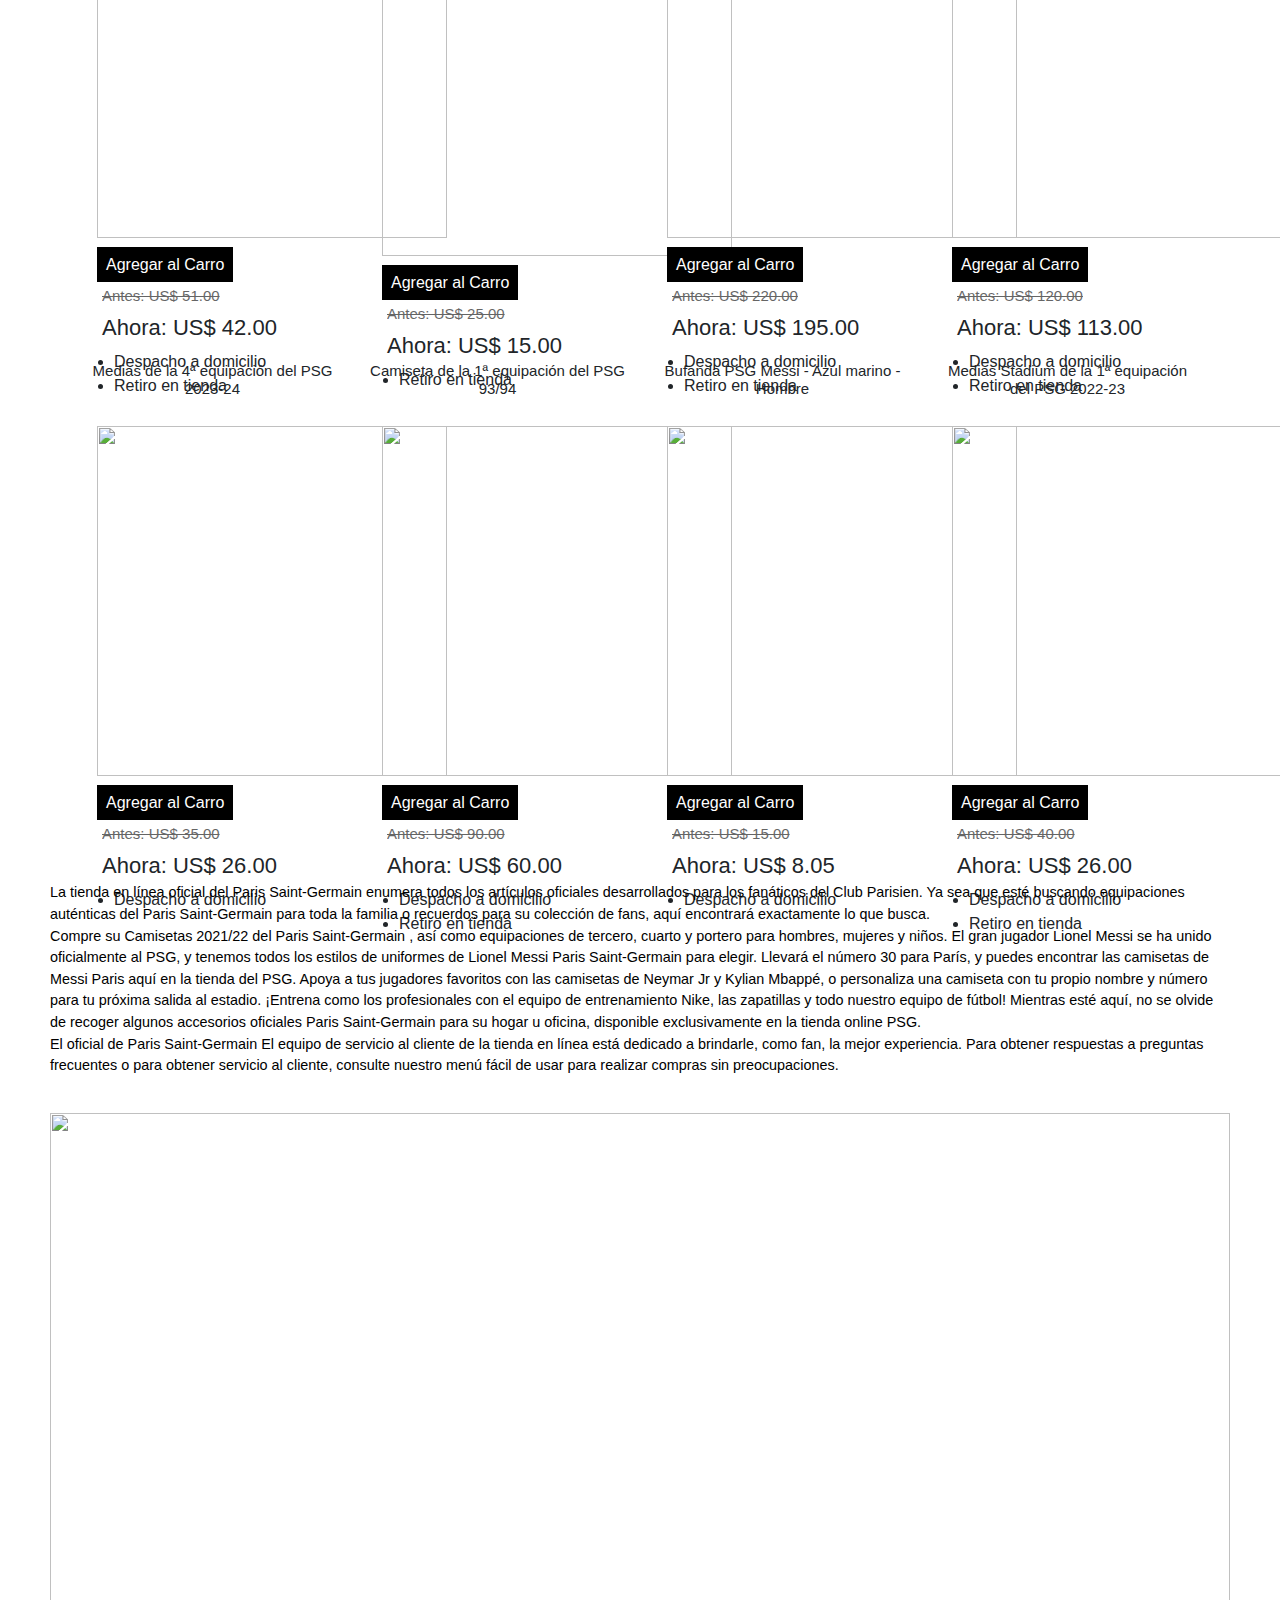
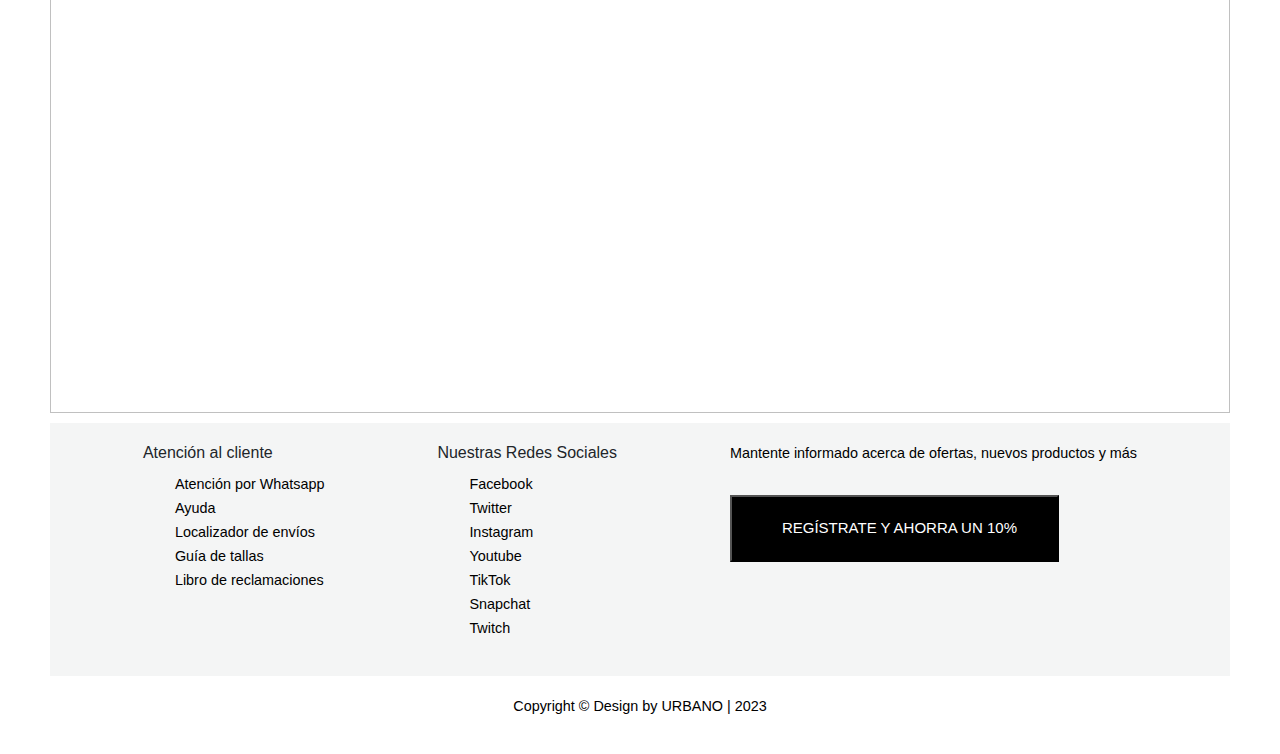
==== commit 5f465154: "update" ====
--- a/index.html
+++ b/index.html
@@ -96,7 +96,7 @@
     <div class="modal fade" id="modalEntrada" tabindex="-1" aria-labelledby="exampleModalLabel" aria-hidden="true">
         <div class="modal-dialog">
             <div class="modal-content">
-                <div class="modal-body">
+                <div class="modal-body publicidad">
                     <h3>DESCUENTO DE SEMANA DE CHAMPIONS LEAGUE ⚽</h3>
                     <img src="images/imageDescuento.png" alt="" width="100%">
                     <p>Descuento en todos los productos de la tienda. Promocion valida desde 12/02/2023 hasta 19/02/2023
@@ -110,13 +110,13 @@
     <div class="modal fade" id="carritoCompra" tabindex="-1" aria-labelledby="exampleModalLabel" aria-hidden="true">
         <div class="modal-dialog">
             <div class="modal-content">
-                <div class="modal-header">
+                <div class="modal-header" id="tituloCarrito">
                     <svg xmlns="http://www.w3.org/2000/svg" width="50" height="50" fill="currentColor"
                         class="bi bi-cart4" viewBox="0 0 16 16">
                         <path
                             d="M0 2.5A.5.5 0 0 1 .5 2H2a.5.5 0 0 1 .485.379L2.89 4H14.5a.5.5 0 0 1 .485.621l-1.5 6A.5.5 0 0 1 13 11H4a.5.5 0 0 1-.485-.379L1.61 3H.5a.5.5 0 0 1-.5-.5zM3.14 5l.5 2H5V5H3.14zM6 5v2h2V5H6zm3 0v2h2V5H9zm3 0v2h1.36l.5-2H12zm1.11 3H12v2h.61l.5-2zM11 8H9v2h2V8zM8 8H6v2h2V8zM5 8H3.89l.5 2H5V8zm0 5a1 1 0 1 0 0 2 1 1 0 0 0 0-2zm-2 1a2 2 0 1 1 4 0 2 2 0 0 1-4 0zm9-1a1 1 0 1 0 0 2 1 1 0 0 0 0-2zm-2 1a2 2 0 1 1 4 0 2 2 0 0 1-4 0z" />
                     </svg>
-                    <h1 class="modal-title fs-5" id="exampleModalLabel">Carrito de compras PSG</h1>
+                    <h1 class="modal-title fs-5" id="exampleModalLabel">Mi carrito de compras PSG</h1>
                     <button type="button" class="btn-close" data-bs-dismiss="modal" aria-label="Close"></button>
                 </div>
                 <div class="modal-body" id="listaCarrito">
@@ -183,255 +183,217 @@
         <!-- SUBTITULO PRODUCTO -->
         <h2>Nuestro principales productos</h2>
         <!-- TABLA DE PRODUCTOS -->
-        <table id="tablaProducto">
-            <tr>
-                <td>
-                    <div class="producto">
-                        <!-- TITULO PRODUCTO -->
-                        <h3 class="tituloProducto">Camiseta Neymar PSG 2023-24</h3>
-                        <!-- IMAGEN PRODUCTO -->
-                        <img class="fotoProducto"
-                            src="https://images.footballfanatics.com/paris-saint-germain/paris-saint-germain-home-stadium-kit-2022-23-little-kids-with-neymar-jr-10-printing_ss4_p-13328499+u-frpvym3dy09j07mqmv4w+v-000979d5a94549a08793ddf14832dda1.jpg?_hv=2&w=900">
-                        <br>
-                        <!-- REDIRECCION A CARRO DE COMPRAS -->
-                        <a class="agregarCarro" onclick="addCart(this)">Agregar al Carro</a>
-                        <!-- PRECIO ANTES PRODUCTO -->
-                        <h5 class="precioAntesProducto"><s>Antes: US$ 150.00</s></h5>
-                        <!-- PRECIO ACTUAL PRODUCTO -->
-                        <h4 class="precioProducto">US$ 106.00</h4>
-                        <!-- DETALLES Y DISPONIBILIDAD ENVIO PRODUCTO -->
-                        <ul>
-                            <li>Despacho a domicilio</li>
-                        </ul>
-                    </div>
-                </td>
-                <td>
-                    <div class="producto">
-                        <h3 class="tituloProducto">Camiseta de la 4ª equipación del PSG 2023-24</h3>
-                        <img class="fotoProducto"
-                            src="https://images.footballfanatics.com/paris-saint-germain/paris-saint-germain-x-jordan-fourth-vapor-match-shirt-2022-23_ss4_p-13354747+u-kch3skjvkc14lp9ynm8n+v-47ff7de2b492486c9314137625acd7ff.jpg?_hv=2&w=900">
-                        <br>
-                        <a class="agregarCarro" onclick="addCart(this)">Agregar al Carro</a>
-                        <h5 class="precioAntesProducto"><s>Antes: US$ 199.00</s></h5>
-                        <h4 class="precioProducto">Ahora: US$ 173.00</h4>
-                        <ul>
-                            <li>Despacho a domicilio</li>
-                            <li>Retiro en tienda</li>
-                        </ul>
-                    </div>
-                </td>
-                <td>
-                    <div class="producto">
-                        <h3 class="tituloProducto">Camiseta previa al partido del PSG - Amarillo</h3>
-                        <img class="fotoProducto"
-                            src="https://images.footballfanatics.com/paris-saint-germain/paris-saint-germain-x-jordan-pre-match-top-yellow_ss4_p-13354712+u-1c8licyn4jefofakp9i0+v-8fffc3628cd34843b2ff9202e091fad8.jpg?_hv=2&w=900">
-                        <br>
-                        <a class="agregarCarro" onclick="addCart(this)">Agregar al Carro</a>
-                        <h5 class="precioAntesProducto"><s>Antes: US$ 100.00</s></h5>
-                        <h4 class="precioProducto">Ahora: US$ 83.00</h4>
-                        <ul>
-                            <li>Retiro en tienda</li>
-                        </ul>
-                    </div>
-                </td>
-                <td>
-                    <div class="producto">
-                        <h3 class="tituloProducto">Pantalón corto Strike del PSG - Negro</h3>
-                        <img class="fotoProducto"
-                            src="https://images.footballfanatics.com/paris-saint-germain/paris-saint-germain-x-jordan-strike-shorts-black_ss4_p-13354640+u-ex2pnxxkwxp1teubf63s+v-a32bb32694e0485380270e46a02052ed.jpg?_hv=2&w=900">
-                        <br>
-                        <a class="agregarCarro" onclick="addCart(this)">Agregar al Carro</a>
-                        <h5 class="precioAntesProducto"><s>Antes: US$ 80.00</s></h5>
-                        <h4 class="precioProducto">Ahora: US$ 50.00</h4>
-                        <ul>
-                            <li>Despacho a domicilio</li>
-                            <li>Retiro en tienda</li>
-                        </ul>
-                    </div>
-                </td>
-            </tr>
-            <tr>
-                <td>
-                    <div class="producto">
-                        <h3 class="tituloProducto">Camiseta Stadium de la 1ª equipación del PSG 2022-23</h3>
-                        <img class="fotoProducto"
-                            src="https://images.footballfanatics.com/paris-saint-germain/paris-saint-germain-home-stadium-shirt-2022-23_ss4_p-13303204+u-sk3ly93bp2lofzgo6aqu+v-48adda5890534d37b6f42475f8d16147.jpg?_hv=2&w=900">
-                        <br>
-                        <a class="agregarCarro" onclick="addCart(this)">Agregar al Carro</a>
-                        <h5 class="precioAntesProducto"><s>Antes: US$ 150.00</s></h5>
-                        <h4 class="precioProducto">Ahora: US$ 113.00</h4>
-                        <ul>
-                            <li>Despacho a domicilio</li>
-                            <li>Retiro en tienda</li>
-                        </ul>
-                    </div>
-                </td>
-                <td>
-                    <div class="producto">
-                        <h3 class="tituloProducto">Funda para iPhone 12 PSG Messi SolidSuit</h3>
-                        <img class="fotoProducto"
-                            src="https://images.footballfanatics.com/paris-saint-germain/paris-saint-germain-messi-solidsuit-iphone-12-case_ss4_p-12097882+u-lg4sl01oauvdua8gah63+v-001ddc724dbb464885f058c27c0541a6.jpg?_hv=2&w=900">
-                        <br>
-                        <a class="agregarCarro" onclick="addCart(this)">Agregar al Carro</a>
-                        <h5 class="precioAntesProducto"><s>Antes: US$ 53.00</s></h5>
-                        <h4 class="precioProducto">Ahora: US$ 47.60</h4>
-                        <ul>
-                            <li>Despacho a domicilio</li>
-                        </ul>
-                    </div>
-                </td>
-                <td>
-                    <div class="producto">
-                        <h3 class="tituloProducto">Gorra Core con el escudo del Paris Saint-Germain hombre</h3>
-                        <img class="fotoProducto"
-                            src="https://images.footballfanatics.com/paris-saint-germain/paris-saint-germain-essential-crest-cap-blue-mens_ss4_p-12033356+u-if8m1uqgisih578cuzz2+v-344992ef151540c9a1b36905bf6d35fc.jpg?_hv=2&w=900">
-                        <br>
-                        <a class="agregarCarro" onclick="addCart(this)">Agregar al Carro</a>
-                        <h5 class="precioAntesProducto"><s>Antes: US$ 27.00</s></h5>
-                        <h4 class="precioProducto">Ahora: US$ 20.44</h4>
-                        <ul>
-                            <li>Despacho a domicilio</li>
-                            <li>Retiro en tienda</li>
-                        </ul>
-                    </div>
-                </td>
-                <td>
-                    <div class="producto">
-                        <h3 class="tituloProducto">Paris Saint-Germain Marco Verratti Soccerstarz</h3>
-                        <img class="fotoProducto"
-                            src="https://images.footballfanatics.com/paris-saint-germain/paris-saint-germain-marco-verratti-soccerstarz_ss4_p-12097903+u-4v2jr58cwjdb2cp5ml1f+v-7daf7a4b922e4fe387fc547479281393.jpg?_hv=2&w=900">
-                        <br>
-                        <a class="agregarCarro" onclick="addCart(this)">Agregar al Carro</a>
-                        <h5 class="precioAntesProducto"><s>Antes: US$ 15.00</s></h5>
-                        <h4 class="precioProducto">Ahora: US$ 9.00</h4>
-                        <ul>
-                            <li>Despacho a domicilio</li>
-                            <li>Retiro en tienda</li>
-                        </ul>
-                    </div>
-                </td>
-            </tr>
-            <tr>
-                <td>
-                    <div class="producto">
-                        <h3 class="tituloProducto">Balón de Strike del PSG - en talla 5</h3>
-                        <img class="fotoProducto"
-                            src="https://images.footballfanatics.com/paris-saint-germain/paris-saint-germain-strike-ball-size-5_ss4_p-13303158+u-z7wxgruqw23fbu3sgdut+v-10be11725a35417f9b1cdea43c290e46.jpg?_hv=2&w=900">
-                        <br>
-                        <a class="agregarCarro" onclick="addCart(this)">Agregar al Carro</a>
-                        <h5 class="precioAntesProducto"><s>Antes: US$ 51.00</s></h5>
-                        <h4 class="precioProducto">Ahora: US$ 42.00</h4>
-                        <ul>
-                            <li>Despacho a domicilio</li>
-                            <li>Retiro en tienda</li>
-                        </ul>
-                    </div>
-                </td>
-                <td>
-                    <div class="producto">
-                        <h3 class="tituloProducto">Taza del jugador del PSG - 11oz - Neymar JR</h3>
-                        <img class="fotoProducto"
-                            src="https://images.footballfanatics.com/paris-saint-germain/paris-saint-germain-player-mug-11oz-neymar-jr_ss4_p-12087770+u-sc20du37c9hw7ogzpbtp+v-73ecaa538280447ebe7e4386b81b342a.jpg?_hv=2&w=900">
-                        <br>
-                        <a class="agregarCarro" onclick="addCart(this)">Agregar al Carro</a>
-                        <h5 class="precioAntesProducto"><s>Antes: US$ 25.00</s></h5>
-                        <h4 class="precioProducto">Ahora: US$ 15.00</h4>
-                        <ul>
-                            <li>Retiro en tienda</li>
-                        </ul>
-                    </div>
-                </td>
-                <td>
-                    <div class="producto">
-                        <h3 class="tituloProducto">PSG x Jordan Air 200E - Negro</h3>
-                        <img class="fotoProducto"
-                            src="https://images.footballfanatics.com/paris-saint-germain/paris-saint-germain-x-jordan-air-200e-black_ss4_p-13354725+u-1app5c5pq7bnhms3volm+v-aaf68612342f49ce9715ccbddeb852e1.jpg?_hv=2&w=900">
-                        <br>
-                        <a class="agregarCarro" onclick="addCart(this)">Agregar al Carro</a>
-                        <h5 class="precioAntesProducto"><s>Antes: US$ 220.00</s></h5>
-                        <h4 class="precioProducto">Ahora: US$ 195.00</h4>
-                        <ul>
-                            <li>Despacho a domicilio</li>
-                            <li>Retiro en tienda</li>
-                        </ul>
-                    </div>
-                </td>
-                <td>
-                    <div class="producto">
-                        <h3 class="tituloProducto">Sudadera PSG x Jordan - Gris</h3>
-                        <img class="fotoProducto"
-                            src="https://images.footballfanatics.com/paris-saint-germain/paris-saint-germain-x-jordan-hoodie-grey_ss4_p-13354671+u-gan7uxfh6a8jazj46uh4+v-b0f7ccf32e074afc96120cf5745e195a.jpg?_hv=2&w=900">
-                        <br>
-                        <a class="agregarCarro" onclick="addCart(this)">Agregar al Carro</a>
-                        <h5 class="precioAntesProducto"><s>Antes: US$ 120.00</s></h5>
-                        <h4 class="precioProducto">Ahora: US$ 113.00</h4>
-                        <ul>
-                            <li>Despacho a domicilio</li>
-                            <li>Retiro en tienda</li>
-                        </ul>
-                    </div>
-                </td>
-            </tr>
-            <tr>
-                <td>
-                    <div class="producto">
-                        <h3 class="tituloProducto">Medias de la 4ª equipación del PSG 2023-24</h3>
-                        <img class="fotoProducto"
-                            src="https://images.footballfanatics.com/paris-saint-germain/paris-saint-germain-x-jordan-fourth-stadium-socks-2022-23_ss4_p-13354711+u-9nsexgvs6gaiwnd0d5c+v-1962eba1da1345129c6527b4fde6a56c.jpg?_hv=2&w=900">
-                        <br>
-                        <a class="agregarCarro" onclick="addCart(this)">Agregar al Carro</a>
-                        <h5 class="precioAntesProducto"><s>Antes: US$ 35.00</s></h5>
-                        <h4 class="precioProducto">Ahora: US$ 26.00</h4>
-                        <ul>
-                            <li>Despacho a domicilio</li>
-                        </ul>
-                    </div>
-                </td>
-                <td>
-                    <div class="producto">
-                        <h3 class="tituloProducto">Camiseta de la 1ª equipación del PSG 93/94</h3>
-                        <img class="fotoProducto"
-                            src="https://images.footballfanatics.com/paris-saint-germain/paris-saint-germain-1993/94-home-shirt_ss4_p-13301593+u-191dhb6klw8xetyl6a7f+v-39f1c3a2948a46818c27637b49703983.jpg?_hv=2&w=900">
-                        <br>
-                        <a class="agregarCarro" onclick="addCart(this)">Agregar al Carro</a>
-                        <h5 class="precioAntesProducto"><s>Antes: US$ 90.00</s></h5>
-                        <h4 class="precioProducto">Ahora: US$ 60.00</h4>
-                        <ul>
-                            <li>Despacho a domicilio</li>
-                            <li>Retiro en tienda</li>
-                        </ul>
-                    </div>
-                </td>
-                <td>
-                    <div class="producto">
-                        <h3 class="tituloProducto">Bufanda PSG Messi - Azul marino - Hombre</h3>
-                        <img class="fotoProducto"
-                            src="https://images.footballfanatics.com/paris-saint-germain/paris-saint-germain-messi-scarf-navy-mens_ss4_p-12087746+u-ij4s4xv3jyg0kep6qrpl+v-c39c0db4529d4b0daba46582202e8214.jpg?_hv=2&w=900">
-                        <a class="agregarCarro" onclick="addCart(this)">Agregar al Carro</a>
-                        <h5 class="precioAntesProducto"><s>Antes: US$ 15.00</s></h5>
-                        <h4 class="precioProducto">Ahora: US$ 8.05</h4>
-                        <ul>
-                            <li>Despacho a domicilio</li>
-                        </ul>
-                    </div>
-                </td>
-                <td>
-                    <div class="producto">
-                        <h3 class="tituloProducto">Medias Stadium de la 1ª equipación del PSG 2022-23</h3>
-                        <img class="fotoProducto"
-                            src="https://images.footballfanatics.com/paris-saint-germain/paris-saint-germain-home-stadium-socks-2022-23_ss4_p-13303160+u-h5mut527llblto2cv3yp+v-ae3b569a85644618af88c85caae94455.jpg?_hv=2&w=900">
-                        <a class="agregarCarro" onclick="addCart(this)">Agregar al Carro</a>
-                        <h5 class="precioAntesProducto"><s>Antes: US$ 40.00</s></h5>
-                        <h4 class="precioProducto">Ahora: US$ 26.00</h4>
-                        <ul>
-                            <li>Despacho a domicilio</li>
-                            <li>Retiro en tienda</li>
-                        </ul>
-                    </div>
-                </td>
-            </tr>
-        </table>
-
+        <div id="Catalogo" class="container">
+
+            <div class="row">
+                <div class="producto col-12 col-sm-6 col-md-4 col-lg-3">
+                    <!-- TITULO PRODUCTO -->
+                    <h3 class="tituloProducto">Camiseta Neymar PSG 2023-24</h3>
+                    <!-- IMAGEN PRODUCTO -->
+                    <img class="fotoProducto"
+                        src="https://images.footballfanatics.com/paris-saint-germain/paris-saint-germain-home-stadium-kit-2022-23-little-kids-with-neymar-jr-10-printing_ss4_p-13328499+u-frpvym3dy09j07mqmv4w+v-000979d5a94549a08793ddf14832dda1.jpg?_hv=2&w=900">
+                    <br>
+                    <!-- REDIRECCION A CARRO DE COMPRAS -->
+                    <a class="agregarCarro" onclick="addCart(this)">Agregar al Carro</a>
+                    <!-- PRECIO ANTES PRODUCTO -->
+                    <h5 class="precioAntesProducto"><s>Antes: US$ 150.00</s></h5>
+                    <!-- PRECIO ACTUAL PRODUCTO -->
+                    <h4 class="precioProducto">Ahora: US$ 106.00</h4>
+                    <!-- DETALLES Y DISPONIBILIDAD ENVIO PRODUCTO -->
+                    <ul>
+                        <li>Despacho a domicilio</li>
+                    </ul>
+                </div>
+                <div class="producto col-12 col-sm-6 col-md-4 col-lg-3">
+                    <h3 class="tituloProducto">Camiseta de la 4ª equipación del PSG 2023-24</h3>
+                    <img class="fotoProducto"
+                        src="https://images.footballfanatics.com/paris-saint-germain/paris-saint-germain-x-jordan-fourth-vapor-match-shirt-2022-23_ss4_p-13354747+u-kch3skjvkc14lp9ynm8n+v-47ff7de2b492486c9314137625acd7ff.jpg?_hv=2&w=900">
+                    <br>
+                    <a class="agregarCarro" onclick="addCart(this)">Agregar al Carro</a>
+                    <h5 class="precioAntesProducto"><s>Antes: US$ 199.00</s></h5>
+                    <h4 class="precioProducto">Ahora: US$ 173.00</h4>
+                    <ul>
+                        <li>Despacho a domicilio</li>
+                        <li>Retiro en tienda</li>
+                    </ul>
+                </div>
+                <div class="producto col-12 col-sm-6 col-md-4 col-lg-3">
+                    <h3 class="tituloProducto">Camiseta previa al partido del PSG - Amarillo</h3>
+                    <img class="fotoProducto"
+                        src="https://images.footballfanatics.com/paris-saint-germain/paris-saint-germain-x-jordan-pre-match-top-yellow_ss4_p-13354712+u-1c8licyn4jefofakp9i0+v-8fffc3628cd34843b2ff9202e091fad8.jpg?_hv=2&w=900">
+                    <br>
+                    <a class="agregarCarro" onclick="addCart(this)">Agregar al Carro</a>
+                    <h5 class="precioAntesProducto"><s>Antes: US$ 100.00</s></h5>
+                    <h4 class="precioProducto">Ahora: US$ 83.00</h4>
+                    <ul>
+                        <li>Retiro en tienda</li>
+                    </ul>
+                </div>
+                <div class="producto col-12 col-sm-6 col-md-4 col-lg-3">
+                    <h3 class="tituloProducto">Pantalón corto Strike del PSG - Negro</h3>
+                    <img class="fotoProducto"
+                        src="https://images.footballfanatics.com/paris-saint-germain/paris-saint-germain-x-jordan-strike-shorts-black_ss4_p-13354640+u-ex2pnxxkwxp1teubf63s+v-a32bb32694e0485380270e46a02052ed.jpg?_hv=2&w=900">
+                    <br>
+                    <a class="agregarCarro" onclick="addCart(this)">Agregar al Carro</a>
+                    <h5 class="precioAntesProducto"><s>Antes: US$ 80.00</s></h5>
+                    <h4 class="precioProducto">Ahora: US$ 50.00</h4>
+                    <ul>
+                        <li>Despacho a domicilio</li>
+                        <li>Retiro en tienda</li>
+                    </ul>
+                </div>
+                <div class="producto col-12 col-sm-6 col-md-4 col-lg-3">
+                    <h3 class="tituloProducto">Camiseta Stadium de la 1ª equipación del PSG 2022-23</h3>
+                    <img class="fotoProducto"
+                        src="https://images.footballfanatics.com/paris-saint-germain/paris-saint-germain-home-stadium-shirt-2022-23_ss4_p-13303204+u-sk3ly93bp2lofzgo6aqu+v-48adda5890534d37b6f42475f8d16147.jpg?_hv=2&w=900">
+                    <br>
+                    <a class="agregarCarro" onclick="addCart(this)">Agregar al Carro</a>
+                    <h5 class="precioAntesProducto"><s>Antes: US$ 150.00</s></h5>
+                    <h4 class="precioProducto">Ahora: US$ 113.00</h4>
+                    <ul>
+                        <li>Despacho a domicilio</li>
+                        <li>Retiro en tienda</li>
+                    </ul>
+                </div>
+                <div class="producto col-12 col-sm-6 col-md-4 col-lg-3">
+                    <h3 class="tituloProducto">Funda para iPhone 12 PSG Messi SolidSuit</h3>
+                    <img class="fotoProducto"
+                        src="https://images.footballfanatics.com/paris-saint-germain/paris-saint-germain-messi-solidsuit-iphone-12-case_ss4_p-12097882+u-lg4sl01oauvdua8gah63+v-001ddc724dbb464885f058c27c0541a6.jpg?_hv=2&w=900">
+                    <br>
+                    <a class="agregarCarro" onclick="addCart(this)">Agregar al Carro</a>
+                    <h5 class="precioAntesProducto"><s>Antes: US$ 53.00</s></h5>
+                    <h4 class="precioProducto">Ahora: US$ 47.60</h4>
+                    <ul>
+                        <li>Despacho a domicilio</li>
+                    </ul>
+                </div>
+                <div class="producto col-12 col-sm-6 col-md-4 col-lg-3">
+                    <h3 class="tituloProducto">Gorra Core con el escudo del Paris Saint-Germain hombre</h3>
+                    <img class="fotoProducto"
+                        src="https://images.footballfanatics.com/paris-saint-germain/paris-saint-germain-essential-crest-cap-blue-mens_ss4_p-12033356+u-if8m1uqgisih578cuzz2+v-344992ef151540c9a1b36905bf6d35fc.jpg?_hv=2&w=900">
+                    <br>
+                    <a class="agregarCarro" onclick="addCart(this)">Agregar al Carro</a>
+                    <h5 class="precioAntesProducto"><s>Antes: US$ 27.00</s></h5>
+                    <h4 class="precioProducto">Ahora: US$ 20.44</h4>
+                    <ul>
+                        <li>Despacho a domicilio</li>
+                        <li>Retiro en tienda</li>
+                    </ul>
+                </div>
+                <div class="producto col-12 col-sm-6 col-md-4 col-lg-3">
+                    <h3 class="tituloProducto">Paris Saint-Germain Marco Verratti Soccerstarz</h3>
+                    <img class="fotoProducto"
+                        src="https://images.footballfanatics.com/paris-saint-germain/paris-saint-germain-marco-verratti-soccerstarz_ss4_p-12097903+u-4v2jr58cwjdb2cp5ml1f+v-7daf7a4b922e4fe387fc547479281393.jpg?_hv=2&w=900">
+                    <br>
+                    <a class="agregarCarro" onclick="addCart(this)">Agregar al Carro</a>
+                    <h5 class="precioAntesProducto"><s>Antes: US$ 15.00</s></h5>
+                    <h4 class="precioProducto">Ahora: US$ 9.00</h4>
+                    <ul>
+                        <li>Despacho a domicilio</li>
+                        <li>Retiro en tienda</li>
+                    </ul>
+                </div>
+                <div class="producto col-12 col-sm-6 col-md-4 col-lg-3">
+                    <h3 class="tituloProducto">Balón de Strike del PSG - en talla 5</h3>
+                    <img class="fotoProducto"
+                        src="https://images.footballfanatics.com/paris-saint-germain/paris-saint-germain-strike-ball-size-5_ss4_p-13303158+u-z7wxgruqw23fbu3sgdut+v-10be11725a35417f9b1cdea43c290e46.jpg?_hv=2&w=900">
+                    <br>
+                    <a class="agregarCarro" onclick="addCart(this)">Agregar al Carro</a>
+                    <h5 class="precioAntesProducto"><s>Antes: US$ 51.00</s></h5>
+                    <h4 class="precioProducto">Ahora: US$ 42.00</h4>
+                    <ul>
+                        <li>Despacho a domicilio</li>
+                        <li>Retiro en tienda</li>
+                    </ul>
+                </div>
+                <div class="producto col-12 col-sm-6 col-md-4 col-lg-3">
+                    <h3 class="tituloProducto">Taza del jugador del PSG - 11oz - Neymar JR</h3>
+                    <img class="fotoProducto"
+                        src="https://images.footballfanatics.com/paris-saint-germain/paris-saint-germain-player-mug-11oz-neymar-jr_ss4_p-12087770+u-sc20du37c9hw7ogzpbtp+v-73ecaa538280447ebe7e4386b81b342a.jpg?_hv=2&w=900">
+                    <br>
+                    <a class="agregarCarro" onclick="addCart(this)">Agregar al Carro</a>
+                    <h5 class="precioAntesProducto"><s>Antes: US$ 25.00</s></h5>
+                    <h4 class="precioProducto">Ahora: US$ 15.00</h4>
+                    <ul>
+                        <li>Retiro en tienda</li>
+                    </ul>
+                </div>
+                <div class="producto col-12 col-sm-6 col-md-4 col-lg-3">
+                    <h3 class="tituloProducto">PSG x Jordan Air 200E - Negro</h3>
+                    <img class="fotoProducto"
+                        src="https://images.footballfanatics.com/paris-saint-germain/paris-saint-germain-x-jordan-air-200e-black_ss4_p-13354725+u-1app5c5pq7bnhms3volm+v-aaf68612342f49ce9715ccbddeb852e1.jpg?_hv=2&w=900">
+                    <br>
+                    <a class="agregarCarro" onclick="addCart(this)">Agregar al Carro</a>
+                    <h5 class="precioAntesProducto"><s>Antes: US$ 220.00</s></h5>
+                    <h4 class="precioProducto">Ahora: US$ 195.00</h4>
+                    <ul>
+                        <li>Despacho a domicilio</li>
+                        <li>Retiro en tienda</li>
+                    </ul>
+                </div>
+                <div class="producto col-12 col-sm-6 col-md-4 col-lg-3">
+                    <h3 class="tituloProducto">Sudadera PSG x Jordan - Gris</h3>
+                    <img class="fotoProducto"
+                        src="https://images.footballfanatics.com/paris-saint-germain/paris-saint-germain-x-jordan-hoodie-grey_ss4_p-13354671+u-gan7uxfh6a8jazj46uh4+v-b0f7ccf32e074afc96120cf5745e195a.jpg?_hv=2&w=900">
+                    <br>
+                    <a class="agregarCarro" onclick="addCart(this)">Agregar al Carro</a>
+                    <h5 class="precioAntesProducto"><s>Antes: US$ 120.00</s></h5>
+                    <h4 class="precioProducto">Ahora: US$ 113.00</h4>
+                    <ul>
+                        <li>Despacho a domicilio</li>
+                        <li>Retiro en tienda</li>
+                    </ul>
+                </div>
+                <div class="producto col-12 col-sm-6 col-md-4 col-lg-3">
+                    <h3 class="tituloProducto">Medias de la 4ª equipación del PSG 2023-24</h3>
+                    <img class="fotoProducto"
+                        src="https://images.footballfanatics.com/paris-saint-germain/paris-saint-germain-x-jordan-fourth-stadium-socks-2022-23_ss4_p-13354711+u-9nsexgvs6gaiwnd0d5c+v-1962eba1da1345129c6527b4fde6a56c.jpg?_hv=2&w=900">
+                    <br>
+                    <a class="agregarCarro" onclick="addCart(this)">Agregar al Carro</a>
+                    <h5 class="precioAntesProducto"><s>Antes: US$ 35.00</s></h5>
+                    <h4 class="precioProducto">Ahora: US$ 26.00</h4>
+                    <ul>
+                        <li>Despacho a domicilio</li>
+                    </ul>
+                </div>
+                <div class="producto col-12 col-sm-6 col-md-4 col-lg-3">
+                    <h3 class="tituloProducto">Camiseta de la 1ª equipación del PSG 93/94</h3>
+                    <img class="fotoProducto"
+                        src="https://images.footballfanatics.com/paris-saint-germain/paris-saint-germain-1993/94-home-shirt_ss4_p-13301593+u-191dhb6klw8xetyl6a7f+v-39f1c3a2948a46818c27637b49703983.jpg?_hv=2&w=900">
+                    <br>
+                    <a class="agregarCarro" onclick="addCart(this)">Agregar al Carro</a>
+                    <h5 class="precioAntesProducto"><s>Antes: US$ 90.00</s></h5>
+                    <h4 class="precioProducto">Ahora: US$ 60.00</h4>
+                    <ul>
+                        <li>Despacho a domicilio</li>
+                        <li>Retiro en tienda</li>
+                    </ul>
+                </div>
+                <div class="producto col-12 col-sm-6 col-md-4 col-lg-3">
+                    <h3 class="tituloProducto">Bufanda PSG Messi - Azul marino - Hombre</h3>
+                    <img class="fotoProducto"
+                        src="https://images.footballfanatics.com/paris-saint-germain/paris-saint-germain-messi-scarf-navy-mens_ss4_p-12087746+u-ij4s4xv3jyg0kep6qrpl+v-c39c0db4529d4b0daba46582202e8214.jpg?_hv=2&w=900">
+                    <a class="agregarCarro" onclick="addCart(this)">Agregar al Carro</a>
+                    <h5 class="precioAntesProducto"><s>Antes: US$ 15.00</s></h5>
+                    <h4 class="precioProducto">Ahora: US$ 8.05</h4>
+                    <ul>
+                        <li>Despacho a domicilio</li>
+                    </ul>
+                </div>
+                <div class="producto col-12 col-sm-6 col-md-4 col-lg-3">
+                    <h3 class="tituloProducto">Medias Stadium de la 1ª equipación del PSG 2022-23</h3>
+                    <img class="fotoProducto"
+                        src="https://images.footballfanatics.com/paris-saint-germain/paris-saint-germain-home-stadium-socks-2022-23_ss4_p-13303160+u-h5mut527llblto2cv3yp+v-ae3b569a85644618af88c85caae94455.jpg?_hv=2&w=900">
+                    <a class="agregarCarro" onclick="addCart(this)">Agregar al Carro</a>
+                    <h5 class="precioAntesProducto"><s>Antes: US$ 40.00</s></h5>
+                    <h4 class="precioProducto">Ahora: US$ 26.00</h4>
+                    <ul>
+                        <li>Despacho a domicilio</li>
+                        <li>Retiro en tienda</li>
+                    </ul>
+                </div>
+            </div>
+        </div>
     </div>
 
     <!-- INFORMACION DE TIENDA -->
--- a/style/carritoStyle.css
+++ b/style/carritoStyle.css
@@ -1,8 +1,14 @@
 /*ESTILOS DE CARRITO DE COMPRAS*/
+#tituloCarrito h1{
+    font-weight: 800;
+    text-align: center;
+    margin-left: 5px;
+}
 
 .productoListaCarrito{
     border-radius: 12px;
     opacity: 0.7;
+    background-color: #a2cbe9;
 }
 .productoListaCarrito:hover{
     opacity: 1;
@@ -10,33 +16,34 @@
 }
 
 .productoListaCarrito h5{
-    color: 004170;
+    margin-top: 10px;
     font-size: 20px;
 }
 
 .precioAntes{
     color: grey;
-    font-size: 10px;
+    font-size: 15px;
+    text-decoration: line-through;
 }
 
 .precioAhora{
-    font-size: 15px;
+    font-size: 19px;
 }
 
 /*ESTILO MODAL PROMOCIONAL*/
 
-.modal-body{
+.publicidad{
     background-color: #004170;
     color: #ffff;
 }
 
 
-.modal-body h3{
+.publicidad h3{
    text-align: center;
    font-weight: 1000;
 }
 
-.modal-body p{
+.publicidad p{
     margin-top: 15px;
     color: #ffff;
 }
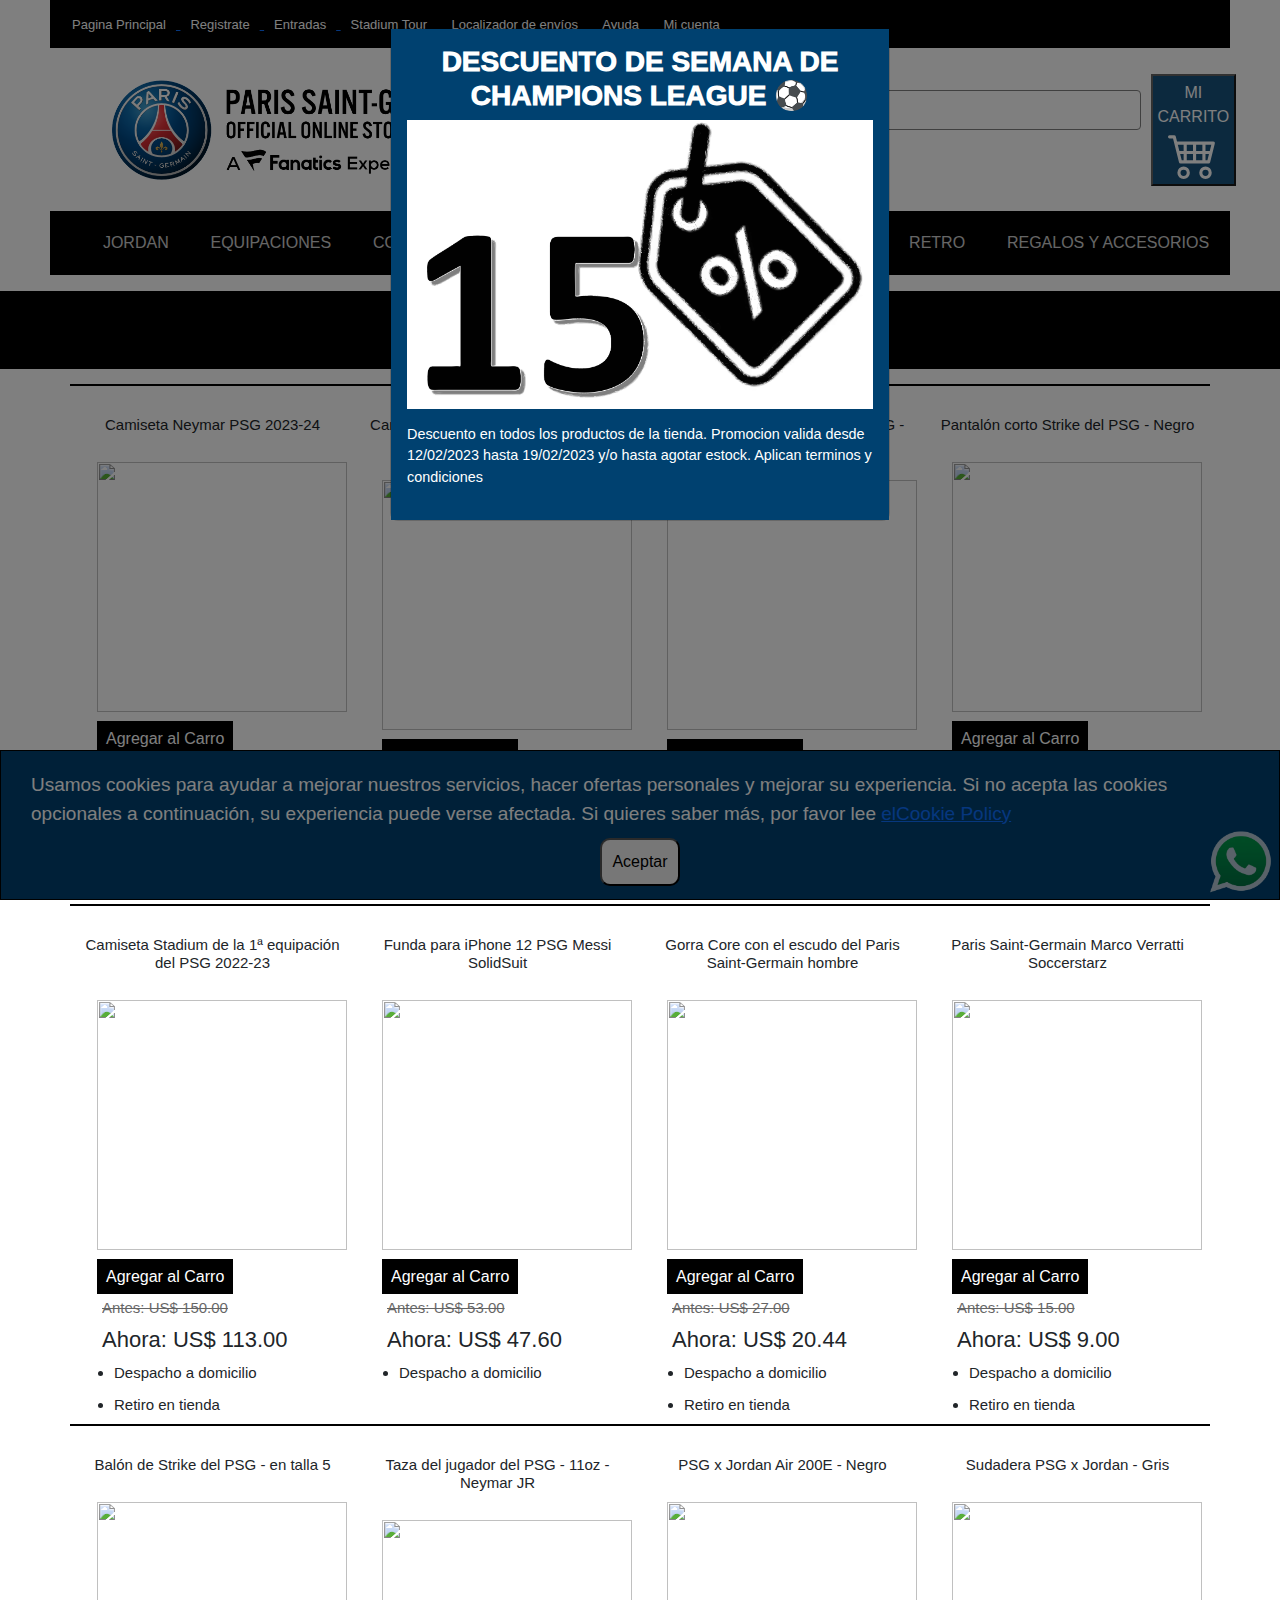
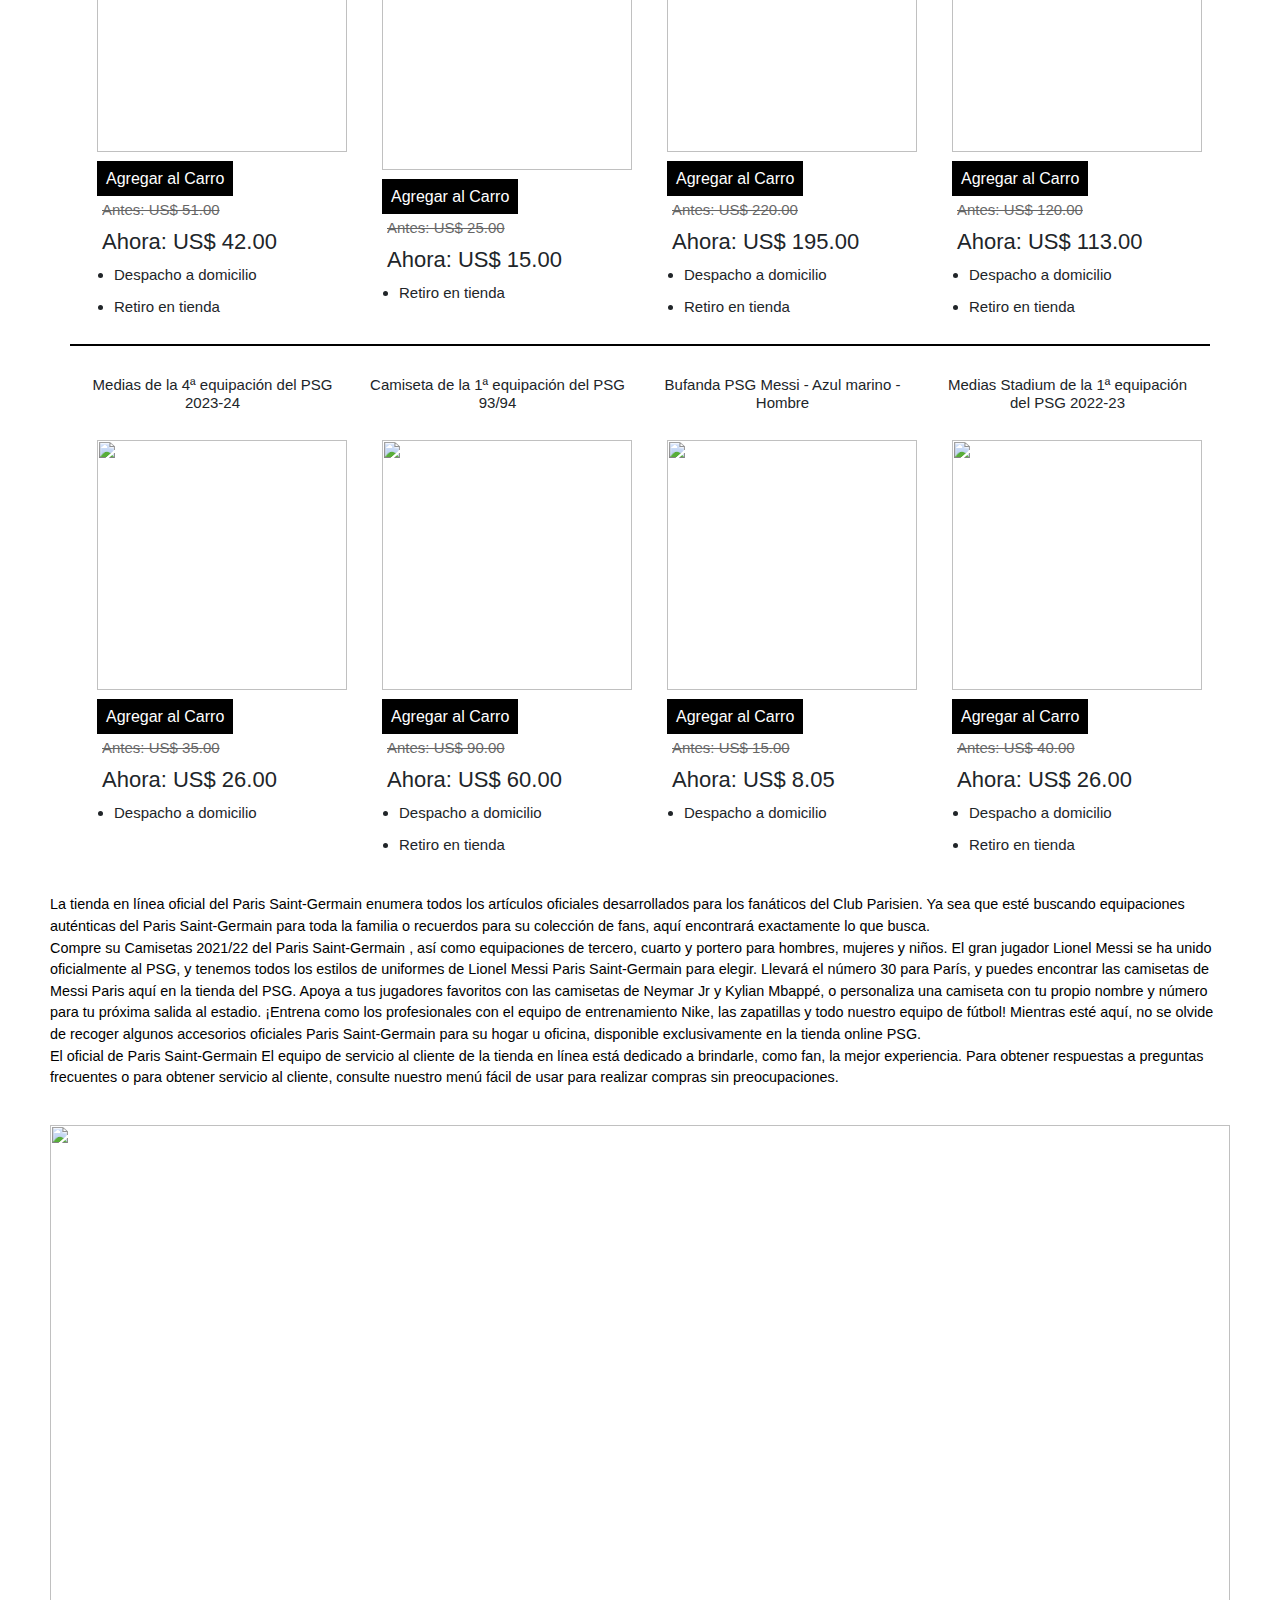
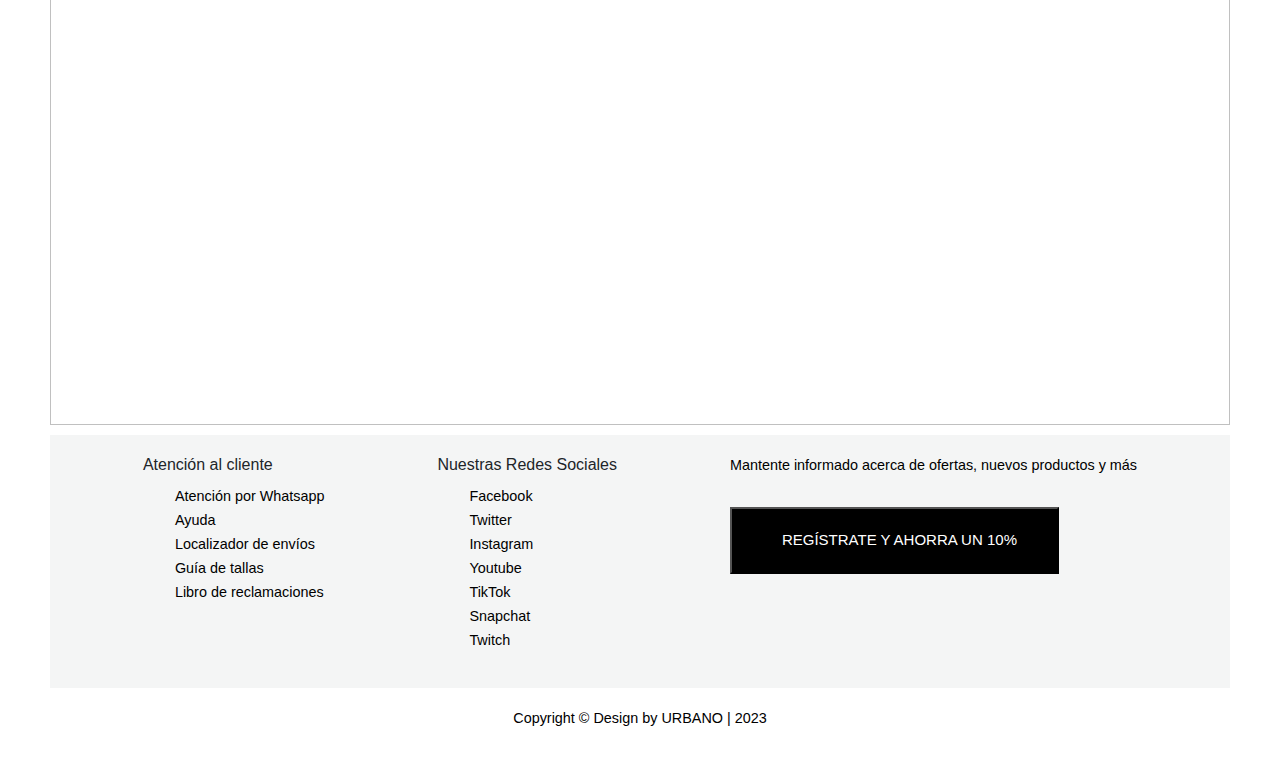
==== commit 0aeca041: "update" ====
--- a/index.html
+++ b/index.html
@@ -82,7 +82,8 @@
                 </form>
             </div>
 
-            <button onclick="actualizarLista()" href="#" data-bs-toggle="modal" data-bs-target="#carritoCompra">
+            <button onclick="actualizarLista()" href="#" data-bs-toggle="modal" data-bs-target="#carritoCompra" id="btnCarrito">
+                MI CARRITO
                 <svg xmlns="http://www.w3.org/2000/svg" width="50" height="50" fill="currentColor" class="bi bi-cart4"
                     viewBox="0 0 16 16">
                     <path
--- a/style/indexStyle.css
+++ b/style/indexStyle.css
@@ -130,11 +130,21 @@
 
 /*ESTILO TABLA*/
 
+.producto{
+    border-top: 2px solid #000000;
+}
+
+.producto ul li{
+    font-size: 15px;
+    margin-bottom: 10px;
+}
+
+/*
 #contenedorProducto{
     margin-left: 50px;
     margin-right: 50px;
     margin-top: 10px;
-}
+}*/
 
 #contenedorProducto h2{
     background-color: #000000;
@@ -159,7 +169,7 @@
 }
 
 .fotoProducto{
-    width: 350px;
+    width: 250px;
     margin-top: 20px;
     margin-left: 15px;
     margin-bottom: 15px;
--- a/style/carritoStyle.css
+++ b/style/carritoStyle.css
@@ -47,3 +47,18 @@
     margin-top: 15px;
     color: #ffff;
 }
+
+/*Boton carrito*/
+
+#btnCarrito{
+    background-color: #004170;
+    color: #ffffff;
+    opacity: 0.9;
+    padding: 5px;
+}
+
+#btnCarrito:hover{
+    background-color: #004170;
+    color: #ffffff;
+    opacity: 1;
+}